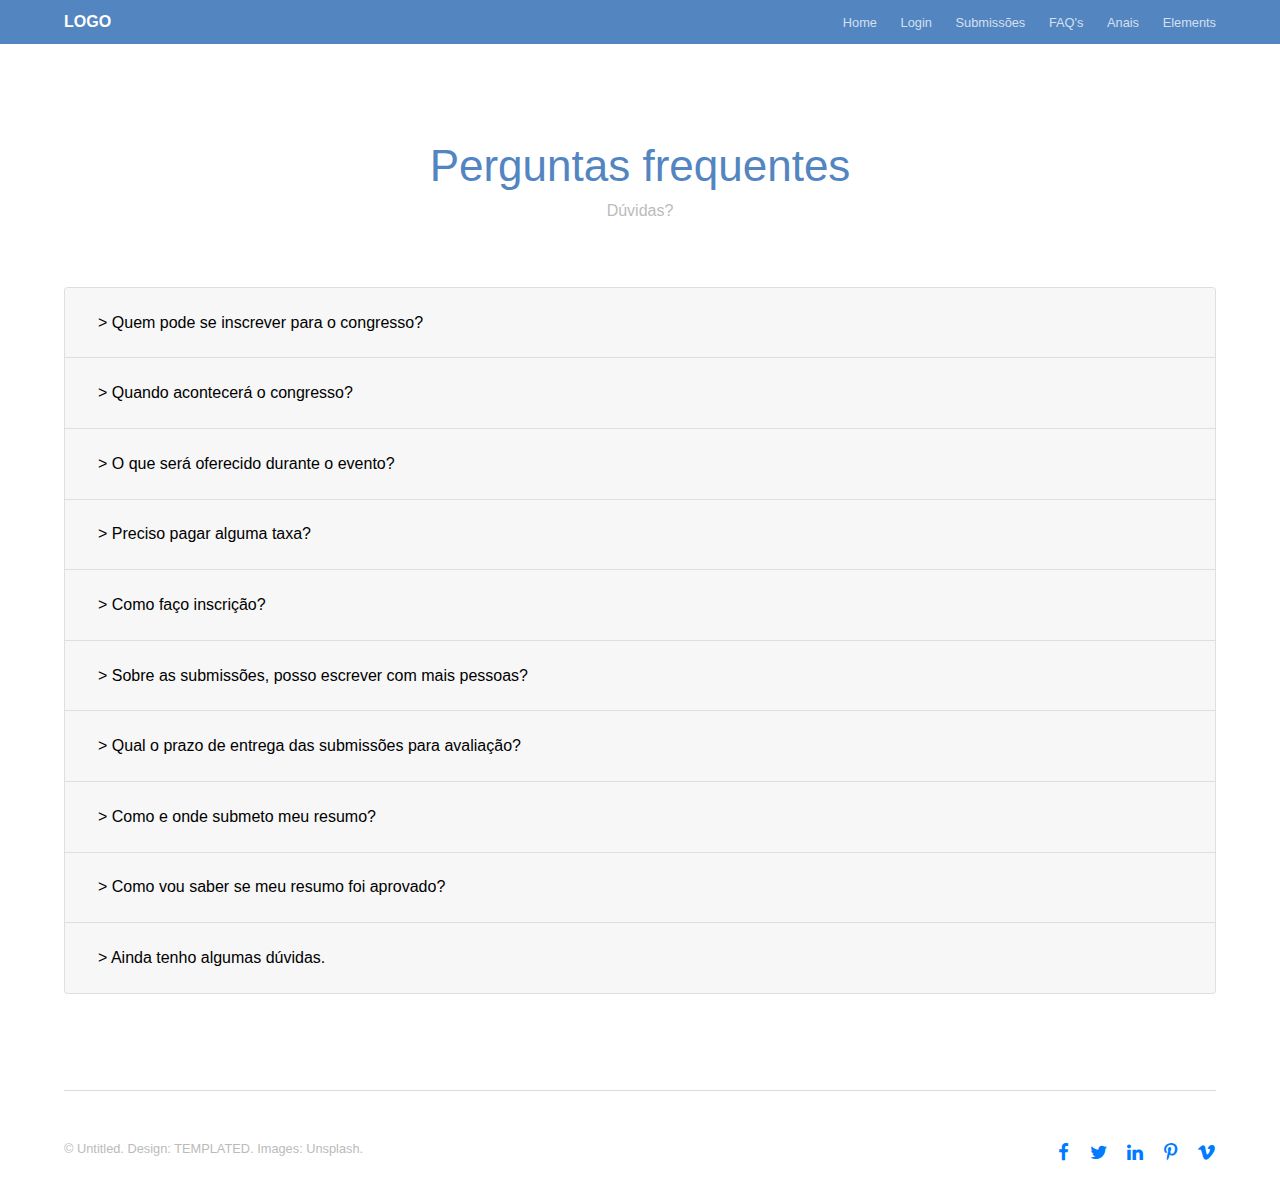
==== generic.html @ f13f4e52 "Commit_01" ====
<!DOCTYPE HTML>
<!--
	Theory by TEMPLATED
	templated.co @templatedco
	Released for free under the Creative Commons Attribution 3.0 license (templated.co/license)
-->
<html>
	<head>
		<title>Generic - Theory by TEMPLATED</title>
		<meta charset="utf-8" />
		<meta name="viewport" content="width=device-width, initial-scale=1" />
		<link rel="stylesheet" href="assets/css/main.css" />
		<link rel="stylesheet" href="https://stackpath.bootstrapcdn.com/bootstrap/4.3.1/css/bootstrap.min.css" integrity="sha384-ggOyR0iXCbMQv3Xipma34MD+dH/1fQ784/j6cY/iJTQUOhcWr7x9JvoRxT2MZw1T" crossorigin="anonymous">
		<script src="https://code.jquery.com/jquery-3.3.1.slim.min.js" integrity="sha384-q8i/X+965DzO0rT7abK41JStQIAqVgRVzpbzo5smXKp4YfRvH+8abtTE1Pi6jizo" crossorigin="anonymous"></script>
		<script src="https://cdnjs.cloudflare.com/ajax/libs/popper.js/1.14.7/umd/popper.min.js" integrity="sha384-UO2eT0CpHqdSJQ6hJty5KVphtPhzWj9WO1clHTMGa3JDZwrnQq4sF86dIHNDz0W1" crossorigin="anonymous"></script>
		<script src="https://stackpath.bootstrapcdn.com/bootstrap/4.3.1/js/bootstrap.min.js" integrity="sha384-JjSmVgyd0p3pXB1rRibZUAYoIIy6OrQ6VrjIEaFf/nJGzIxFDsf4x0xIM+B07jRM" crossorigin="anonymous"></script>
		<style>
		button{
			color:black !important;
		}



		</style>
	</head>
	<body class="subpage">

		<!-- Header -->
			<header id="header">
				<div class="inner">
					<a href="index.html" class="logo">LOGO</a>
					<nav id="nav">
						<a href="index.html">Home</a>
						<a href="">Login</a>
						<a href="">Submissões</a>
						<a href="generic.html">FAQ's</a>
						<a href="">Anais</a>
						<a href="elements.html">Elements</a>
					</nav>
					<a href="#navPanel" class="navPanelToggle"><span class="fa fa-bars"></span></a>
				</div>
			</header>

		<!-- Three -->
			<section id="three" class="wrapper">
				<div class="inner">
					<header class="align-center">
						<h2>Perguntas frequentes</h2>
						<p>Dúvidas?</p>
					</header>

					<div class="accordion" id="accordionExample" style="color:black">
						<div class="card">
						  <div class="card-header" id="headingOne">
							<h2 class="mb-0">
							  <button class="btn btn-link" type="button" data-toggle="collapse" data-target="#collapseOne" aria-expanded="false" aria-controls="collapseOne">
								> Quem pode se inscrever para o congresso?
							  </button>
							</h2>
						  </div>
					  
						  <div id="collapseOne" class="collapse" aria-labelledby="headingOne" data-parent="#accordionExample">
							<div class="card-body">
								Alunos, professores, profissionais e todos que se interessarem pela temática.							</div>
						  </div>
						</div>

						<div class="card">
						  <div class="card-header" id="headingTwo">
							<h2 class="mb-0">
							  <button class="btn btn-link collapsed" type="button" data-toggle="collapse" data-target="#collapseTwo" aria-expanded="false" aria-controls="collapseTwo">
								> Quando acontecerá o congresso?
							  </button>
							</h2>
						  </div>
						  <div id="collapseTwo" class="collapse" aria-labelledby="headingTwo" data-parent="#accordionExample">
							<div class="card-body">
								Serão 2 dias, dando início  no dia 28/05/2019 e finalizando no dia 29/05/2019.							</div>
						  </div>
						</div>

						<div class="card">
						  <div class="card-header" id="headingThree">
							<h2 class="mb-0">
							  <button class="btn btn-link collapsed" type="button" data-toggle="collapse" data-target="#collapseThree" aria-expanded="false" aria-controls="collapseThree">
								> O que será oferecido durante o evento?
							  </button>
							</h2>
						  </div>
						  <div id="collapseThree" class="collapse" aria-labelledby="headingThree" data-parent="#accordionExample">
							<div class="card-body">
								Serão ofertados minicursos nos mais diversos temas durante as manhãs. Já no período da tarde serão apresentados os resumos expandidos e a noite finalizaremos com as palestras. Temas, professores e palestrantes serão apresentados ao decorrer das semanas que antecedem o evento.
						 </div>
						</div>
						</div>

						<div class="card">
								<div class="card-header" id="headingFour">
								  <h2 class="mb-0">
									<button class="btn btn-link collapsed" type="button" data-toggle="collapse" data-target="#collapseFour" aria-expanded="false" aria-controls="collapseFour">
								 > Preciso pagar alguma taxa?
									</button>
								  </h2>
								</div>
								<div id="collapseFour" class="collapse" aria-labelledby="headingFour" data-parent="#accordionExample">
								  <div class="card-body">
										Sim. Se você é graduando e só vai como ouvinte, paga uma pequena taxa simbólica de R$15,00. Se você tem a intenção de apresentar trabalho, o valor fica R$ 20,00. Já se você é profissional ou pós-graduado, o valor como ouvinte é de R$ 25,00 e para apresentação de trabalho, o valor fica R$ 35,00.							   </div>
						</div>
					  </div>

					  <div class="card">
							<div class="card-header" id="headingFive">
							  <h2 class="mb-0">
								<button class="btn btn-link collapsed" type="button" data-toggle="collapse" data-target="#collapseFive" aria-expanded="false" aria-controls="collapseFive">
								> Como faço inscrição? 
								</button>
							  </h2>
							</div>
							<div id="collapseFive" class="collapse" aria-labelledby="headingFive" data-parent="#accordionExample">
							  <div class="card-body">
								Pela plataforma Even3. Link será disponibilizado nos nossos perfis oficiais.						</div>
							</div>
						</div>
						
						<div class="card">
								<div class="card-header" id="headingSix">
								  <h2 class="mb-0">
									<button class="btn btn-link collapsed" type="button" data-toggle="collapse" data-target="#collapseSix" aria-expanded="false" aria-controls="collapseSix">
								> Sobre as submissões, posso escrever com mais pessoas?
									</button>
								  </h2>
								</div>
								<div id="collapseSix" class="collapse" aria-labelledby="headingSix" data-parent="#accordionExample">
								  <div class="card-body">
										Pode sim! O máximo são 3 autores, sendo um deles mestre ou doutor. Mas lembre-se, todos os autores deverão inscrever-se no evento, sob pena de não avaliação do trabalho.
								</div>
						</div>
						</div>

						<div class="card">
								<div class="card-header" id="headingSeven">
								  <h2 class="mb-0">
									<button class="btn btn-link collapsed" type="button" data-toggle="collapse" data-target="#collapseSeven" aria-expanded="false" aria-controls="collapseSeven">
								> Qual o prazo de entrega das submissões para avaliação?
									</button>
								  </h2>
								</div>
								<div id="collapseSeven" class="collapse" aria-labelledby="headingSeven" data-parent="#accordionExample">
								  <div class="card-body">
								O prazo final de submissão será no dia 19/04.  Caso seja prorrogado essa data, anunciaremos nos nossos perfis oficiais.
								</div>
						</div>
						</div>

						<div class="card">
								<div class="card-header" id="headingEight">
								  <h2 class="mb-0">
									<button class="btn btn-link collapsed" type="button" data-toggle="collapse" data-target="#collapseEight" aria-expanded="false" aria-controls="collapseEight">
								> Como e onde submeto meu resumo?
									</button>
								  </h2>
								</div>
								<div id="collapseEight" class="collapse" aria-labelledby="headingEight" data-parent="#accordionExample">
								  <div class="card-body">
								O trabalho deverá ser submetido pelo site Even3 em duas vias, sendo uma sem identificação dos autores e outra com identificação, sob pena de não avaliação do trabalho.
								</div>
						</div>
						</div>

						<div class="card">
								<div class="card-header" id="headingNine">
								  <h2 class="mb-0">
									<button class="btn btn-link collapsed" type="button" data-toggle="collapse" data-target="#collapseNine" aria-expanded="false" aria-controls="collapseNine">
								> Como vou saber se meu resumo foi aprovado?
									</button>
								  </h2>
								</div>
								<div id="collapseNine" class="collapse" aria-labelledby="headingNine" data-parent="#accordionExample">
								  <div class="card-body">
								Você será notificado via e-mail e também postaremos o resultado final nos nossos perfis oficiais e no site do evento.								</div>
								</div>
						</div>
						

						<div class="card">
								<div class="card-header" id="headingTen">
								  <h2 class="mb-0">
									<button class="btn btn-link collapsed" type="button" data-toggle="collapse" data-target="#collapseTen" aria-expanded="false" aria-controls="collapseTen">
								> Ainda tenho algumas dúvidas.
									</button>
								  </h2>
								</div>
								<div id="collapseTen" class="collapse" aria-labelledby="headingTen" data-parent="#accordionExample">
								  <div class="card-body">
								Ainda está com dúvidas? Entre em contato conosco pelo e-mail avance.mej@gmail.com que nós esclarecemos.						</div>
						</div>					
						</div>

				</div>
			</section>

		<!-- Footer -->
			<footer id="footer">
				<div class="inner">
					<div class="flex">
						<div class="copyright">
							&copy; Untitled. Design: <a href="https://templated.co">TEMPLATED</a>. Images: <a href="https://unsplash.com">Unsplash</a>.
						</div>
						<ul class="icons">
							<li><a href="#" class="icon fa-facebook"><span class="label">Facebook</span></a></li>
							<li><a href="#" class="icon fa-twitter"><span class="label">Twitter</span></a></li>
							<li><a href="#" class="icon fa-linkedin"><span class="label">linkedIn</span></a></li>
							<li><a href="#" class="icon fa-pinterest-p"><span class="label">Pinterest</span></a></li>
							<li><a href="#" class="icon fa-vimeo"><span class="label">Vimeo</span></a></li>
						</ul>
					</div>
				</div>
			</footer>

		<!-- Scripts -->
			<script src="assets/js/jquery.min.js"></script>
			<script src="assets/js/skel.min.js"></script>
			<script src="assets/js/util.js"></script>
			<script src="assets/js/main.js"></script>

	</body>
</html>
---- assets/css/main.css ----
@charset "UTF-8";
@import url(font-awesome.min.css);
@import "https://fonts.googleapis.com/css?family=Raleway:100,300,600";

/*
	Theory by TEMPLATED
	templated.co @templatedco
	Released for free under the Creative Commons Attribution 3.0 license (templated.co/license)
*/

/* Reset */

	html, body, div, span, applet, object, iframe, h1, h2, h3, h4, h5, h6, p, blockquote, pre, a, abbr, acronym, address, big, cite, code, del, dfn, em, img, ins, kbd, q, s, samp, small, strike, strong, sub, sup, tt, var, b, u, i, center, dl, dt, dd, ol, ul, li, fieldset, form, label, legend, table, caption, tbody, tfoot, thead, tr, th, td, article, aside, canvas, details, embed, figure, figcaption, footer, header, hgroup, menu, nav, output, ruby, section, summary, time, mark, audio, video {
		margin: 0;
		padding: 0;
		border: 0;
		font-size: 100%;
		font: inherit;
		vertical-align: baseline;
	}

	article, aside, details, figcaption, figure, footer, header, hgroup, menu, nav, section {
		display: block;
	}

	body {
		line-height: 1;
	}

	ol, ul {
		list-style: none;
	}

	blockquote, q {
		quotes: none;
	}

	blockquote:before, blockquote:after, q:before, q:after {
		content: '';
		content: none;
	}

	table {
		border-collapse: collapse;
		border-spacing: 0;
	}

	body {
		-webkit-text-size-adjust: none;
	}

/* Box Model */

	*, *:before, *:after {
		-moz-box-sizing: border-box;
		-webkit-box-sizing: border-box;
		box-sizing: border-box;
	}

/* Containers */

	.container {
		margin-left: auto;
		margin-right: auto;
	}

	.container.\31 25\25 {
		width: 100%;
		max-width: 100em;
		min-width: 80em;
	}

	.container.\37 5\25 {
		width: 60em;
	}

	.container.\35 0\25 {
		width: 40em;
	}

	.container.\32 5\25 {
		width: 20em;
	}

	.container {
		width: 80em;
	}

	@media screen and (max-width: 1680px) {

		.container.\31 25\25 {
			width: 100%;
			max-width: 100em;
			min-width: 80em;
		}

		.container.\37 5\25 {
			width: 60em;
		}

		.container.\35 0\25 {
			width: 40em;
		}

		.container.\32 5\25 {
			width: 20em;
		}

		.container {
			width: 80em;
		}

	}

	@media screen and (max-width: 1280px) {

		.container.\31 25\25 {
			width: 100%;
			max-width: 81.25em;
			min-width: 65em;
		}

		.container.\37 5\25 {
			width: 48.75em;
		}

		.container.\35 0\25 {
			width: 32.5em;
		}

		.container.\32 5\25 {
			width: 16.25em;
		}

		.container {
			width: 65em;
		}

	}

	@media screen and (max-width: 980px) {

		.container.\31 25\25 {
			width: 100%;
			max-width: 112.5%;
			min-width: 90%;
		}

		.container.\37 5\25 {
			width: 67.5%;
		}

		.container.\35 0\25 {
			width: 45%;
		}

		.container.\32 5\25 {
			width: 22.5%;
		}

		.container {
			width: 90%;
		}

	}

	@media screen and (max-width: 736px) {

		.container.\31 25\25 {
			width: 100%;
			max-width: 112.5%;
			min-width: 90%;
		}

		.container.\37 5\25 {
			width: 67.5%;
		}

		.container.\35 0\25 {
			width: 45%;
		}

		.container.\32 5\25 {
			width: 22.5%;
		}

		.container {
			width: 90% !important;
		}

	}

	@media screen and (max-width: 480px) {

		.container.\31 25\25 {
			width: 100%;
			max-width: 112.5%;
			min-width: 90%;
		}

		.container.\37 5\25 {
			width: 67.5%;
		}

		.container.\35 0\25 {
			width: 45%;
		}

		.container.\32 5\25 {
			width: 22.5%;
		}

		.container {
			width: 90% !important;
		}

	}

/* Grid */

	.row {
		border-bottom: solid 1px transparent;
		-moz-box-sizing: border-box;
		-webkit-box-sizing: border-box;
		box-sizing: border-box;
	}

	.row > * {
		float: left;
		-moz-box-sizing: border-box;
		-webkit-box-sizing: border-box;
		box-sizing: border-box;
	}

	.row:after, .row:before {
		content: '';
		display: block;
		clear: both;
		height: 0;
	}

	.row.uniform > * > :first-child {
		margin-top: 0;
	}

	.row.uniform > * > :last-child {
		margin-bottom: 0;
	}

	.row.\30 \25 > * {
		padding: 0 0 0 0em;
	}

	.row.\30 \25 {
		margin: 0 0 -1px 0em;
	}

	.row.uniform.\30 \25 > * {
		padding: 0em 0 0 0em;
	}

	.row.uniform.\30 \25 {
		margin: 0em 0 -1px 0em;
	}

	.row > * {
		padding: 0 0 0 2em;
	}

	.row {
		margin: 0 0 -1px -2em;
	}

	.row.uniform > * {
		padding: 2em 0 0 2em;
	}

	.row.uniform {
		margin: -2em 0 -1px -2em;
	}

	.row.\32 00\25 > * {
		padding: 0 0 0 4em;
	}

	.row.\32 00\25 {
		margin: 0 0 -1px -4em;
	}

	.row.uniform.\32 00\25 > * {
		padding: 4em 0 0 4em;
	}

	.row.uniform.\32 00\25 {
		margin: -4em 0 -1px -4em;
	}

	.row.\31 50\25 > * {
		padding: 0 0 0 3em;
	}

	.row.\31 50\25 {
		margin: 0 0 -1px -3em;
	}

	.row.uniform.\31 50\25 > * {
		padding: 3em 0 0 3em;
	}

	.row.uniform.\31 50\25 {
		margin: -3em 0 -1px -3em;
	}

	.row.\35 0\25 > * {
		padding: 0 0 0 1em;
	}

	.row.\35 0\25 {
		margin: 0 0 -1px -1em;
	}

	.row.uniform.\35 0\25 > * {
		padding: 1em 0 0 1em;
	}

	.row.uniform.\35 0\25 {
		margin: -1em 0 -1px -1em;
	}

	.row.\32 5\25 > * {
		padding: 0 0 0 0.5em;
	}

	.row.\32 5\25 {
		margin: 0 0 -1px -0.5em;
	}

	.row.uniform.\32 5\25 > * {
		padding: 0.5em 0 0 0.5em;
	}

	.row.uniform.\32 5\25 {
		margin: -0.5em 0 -1px -0.5em;
	}

	.\31 2u, .\31 2u\24 {
		width: 100%;
		clear: none;
		margin-left: 0;
	}

	.\31 1u, .\31 1u\24 {
		width: 91.6666666667%;
		clear: none;
		margin-left: 0;
	}

	.\31 0u, .\31 0u\24 {
		width: 83.3333333333%;
		clear: none;
		margin-left: 0;
	}

	.\39 u, .\39 u\24 {
		width: 75%;
		clear: none;
		margin-left: 0;
	}

	.\38 u, .\38 u\24 {
		width: 66.6666666667%;
		clear: none;
		margin-left: 0;
	}

	.\37 u, .\37 u\24 {
		width: 58.3333333333%;
		clear: none;
		margin-left: 0;
	}

	.\36 u, .\36 u\24 {
		width: 50%;
		clear: none;
		margin-left: 0;
	}

	.\35 u, .\35 u\24 {
		width: 41.6666666667%;
		clear: none;
		margin-left: 0;
	}

	.\34 u, .\34 u\24 {
		width: 33.3333333333%;
		clear: none;
		margin-left: 0;
	}

	.\33 u, .\33 u\24 {
		width: 25%;
		clear: none;
		margin-left: 0;
	}

	.\32 u, .\32 u\24 {
		width: 16.6666666667%;
		clear: none;
		margin-left: 0;
	}

	.\31 u, .\31 u\24 {
		width: 8.3333333333%;
		clear: none;
		margin-left: 0;
	}

	.\31 2u\24 + *,
	.\31 1u\24 + *,
	.\31 0u\24 + *,
	.\39 u\24 + *,
	.\38 u\24 + *,
	.\37 u\24 + *,
	.\36 u\24 + *,
	.\35 u\24 + *,
	.\34 u\24 + *,
	.\33 u\24 + *,
	.\32 u\24 + *,
	.\31 u\24 + * {
		clear: left;
	}

	.\-11u {
		margin-left: 91.66667%;
	}

	.\-10u {
		margin-left: 83.33333%;
	}

	.\-9u {
		margin-left: 75%;
	}

	.\-8u {
		margin-left: 66.66667%;
	}

	.\-7u {
		margin-left: 58.33333%;
	}

	.\-6u {
		margin-left: 50%;
	}

	.\-5u {
		margin-left: 41.66667%;
	}

	.\-4u {
		margin-left: 33.33333%;
	}

	.\-3u {
		margin-left: 25%;
	}

	.\-2u {
		margin-left: 16.66667%;
	}

	.\-1u {
		margin-left: 8.33333%;
	}

	@media screen and (max-width: 1680px) {

		.row > * {
			padding: 0 0 0 2em;
		}

		.row {
			margin: 0 0 -1px -2em;
		}

		.row.uniform > * {
			padding: 2em 0 0 2em;
		}

		.row.uniform {
			margin: -2em 0 -1px -2em;
		}

		.row.\32 00\25 > * {
			padding: 0 0 0 4em;
		}

		.row.\32 00\25 {
			margin: 0 0 -1px -4em;
		}

		.row.uniform.\32 00\25 > * {
			padding: 4em 0 0 4em;
		}

		.row.uniform.\32 00\25 {
			margin: -4em 0 -1px -4em;
		}

		.row.\31 50\25 > * {
			padding: 0 0 0 3em;
		}

		.row.\31 50\25 {
			margin: 0 0 -1px -3em;
		}

		.row.uniform.\31 50\25 > * {
			padding: 3em 0 0 3em;
		}

		.row.uniform.\31 50\25 {
			margin: -3em 0 -1px -3em;
		}

		.row.\35 0\25 > * {
			padding: 0 0 0 1em;
		}

		.row.\35 0\25 {
			margin: 0 0 -1px -1em;
		}

		.row.uniform.\35 0\25 > * {
			padding: 1em 0 0 1em;
		}

		.row.uniform.\35 0\25 {
			margin: -1em 0 -1px -1em;
		}

		.row.\32 5\25 > * {
			padding: 0 0 0 0.5em;
		}

		.row.\32 5\25 {
			margin: 0 0 -1px -0.5em;
		}

		.row.uniform.\32 5\25 > * {
			padding: 0.5em 0 0 0.5em;
		}

		.row.uniform.\32 5\25 {
			margin: -0.5em 0 -1px -0.5em;
		}

		.\31 2u\28xlarge\29, .\31 2u\24\28xlarge\29 {
			width: 100%;
			clear: none;
			margin-left: 0;
		}

		.\31 1u\28xlarge\29, .\31 1u\24\28xlarge\29 {
			width: 91.6666666667%;
			clear: none;
			margin-left: 0;
		}

		.\31 0u\28xlarge\29, .\31 0u\24\28xlarge\29 {
			width: 83.3333333333%;
			clear: none;
			margin-left: 0;
		}

		.\39 u\28xlarge\29, .\39 u\24\28xlarge\29 {
			width: 75%;
			clear: none;
			margin-left: 0;
		}

		.\38 u\28xlarge\29, .\38 u\24\28xlarge\29 {
			width: 66.6666666667%;
			clear: none;
			margin-left: 0;
		}

		.\37 u\28xlarge\29, .\37 u\24\28xlarge\29 {
			width: 58.3333333333%;
			clear: none;
			margin-left: 0;
		}

		.\36 u\28xlarge\29, .\36 u\24\28xlarge\29 {
			width: 50%;
			clear: none;
			margin-left: 0;
		}

		.\35 u\28xlarge\29, .\35 u\24\28xlarge\29 {
			width: 41.6666666667%;
			clear: none;
			margin-left: 0;
		}

		.\34 u\28xlarge\29, .\34 u\24\28xlarge\29 {
			width: 33.3333333333%;
			clear: none;
			margin-left: 0;
		}

		.\33 u\28xlarge\29, .\33 u\24\28xlarge\29 {
			width: 25%;
			clear: none;
			margin-left: 0;
		}

		.\32 u\28xlarge\29, .\32 u\24\28xlarge\29 {
			width: 16.6666666667%;
			clear: none;
			margin-left: 0;
		}

		.\31 u\28xlarge\29, .\31 u\24\28xlarge\29 {
			width: 8.3333333333%;
			clear: none;
			margin-left: 0;
		}

		.\31 2u\24\28xlarge\29 + *,
		.\31 1u\24\28xlarge\29 + *,
		.\31 0u\24\28xlarge\29 + *,
		.\39 u\24\28xlarge\29 + *,
		.\38 u\24\28xlarge\29 + *,
		.\37 u\24\28xlarge\29 + *,
		.\36 u\24\28xlarge\29 + *,
		.\35 u\24\28xlarge\29 + *,
		.\34 u\24\28xlarge\29 + *,
		.\33 u\24\28xlarge\29 + *,
		.\32 u\24\28xlarge\29 + *,
		.\31 u\24\28xlarge\29 + * {
			clear: left;
		}

		.\-11u\28xlarge\29 {
			margin-left: 91.66667%;
		}

		.\-10u\28xlarge\29 {
			margin-left: 83.33333%;
		}

		.\-9u\28xlarge\29 {
			margin-left: 75%;
		}

		.\-8u\28xlarge\29 {
			margin-left: 66.66667%;
		}

		.\-7u\28xlarge\29 {
			margin-left: 58.33333%;
		}

		.\-6u\28xlarge\29 {
			margin-left: 50%;
		}

		.\-5u\28xlarge\29 {
			margin-left: 41.66667%;
		}

		.\-4u\28xlarge\29 {
			margin-left: 33.33333%;
		}

		.\-3u\28xlarge\29 {
			margin-left: 25%;
		}

		.\-2u\28xlarge\29 {
			margin-left: 16.66667%;
		}

		.\-1u\28xlarge\29 {
			margin-left: 8.33333%;
		}

	}

	@media screen and (max-width: 1280px) {

		.row > * {
			padding: 0 0 0 1.5em;
		}

		.row {
			margin: 0 0 -1px -1.5em;
		}

		.row.uniform > * {
			padding: 1.5em 0 0 1.5em;
		}

		.row.uniform {
			margin: -1.5em 0 -1px -1.5em;
		}

		.row.\32 00\25 > * {
			padding: 0 0 0 3em;
		}

		.row.\32 00\25 {
			margin: 0 0 -1px -3em;
		}

		.row.uniform.\32 00\25 > * {
			padding: 3em 0 0 3em;
		}

		.row.uniform.\32 00\25 {
			margin: -3em 0 -1px -3em;
		}

		.row.\31 50\25 > * {
			padding: 0 0 0 2.25em;
		}

		.row.\31 50\25 {
			margin: 0 0 -1px -2.25em;
		}

		.row.uniform.\31 50\25 > * {
			padding: 2.25em 0 0 2.25em;
		}

		.row.uniform.\31 50\25 {
			margin: -2.25em 0 -1px -2.25em;
		}

		.row.\35 0\25 > * {
			padding: 0 0 0 0.75em;
		}

		.row.\35 0\25 {
			margin: 0 0 -1px -0.75em;
		}

		.row.uniform.\35 0\25 > * {
			padding: 0.75em 0 0 0.75em;
		}

		.row.uniform.\35 0\25 {
			margin: -0.75em 0 -1px -0.75em;
		}

		.row.\32 5\25 > * {
			padding: 0 0 0 0.375em;
		}

		.row.\32 5\25 {
			margin: 0 0 -1px -0.375em;
		}

		.row.uniform.\32 5\25 > * {
			padding: 0.375em 0 0 0.375em;
		}

		.row.uniform.\32 5\25 {
			margin: -0.375em 0 -1px -0.375em;
		}

		.\31 2u\28large\29, .\31 2u\24\28large\29 {
			width: 100%;
			clear: none;
			margin-left: 0;
		}

		.\31 1u\28large\29, .\31 1u\24\28large\29 {
			width: 91.6666666667%;
			clear: none;
			margin-left: 0;
		}

		.\31 0u\28large\29, .\31 0u\24\28large\29 {
			width: 83.3333333333%;
			clear: none;
			margin-left: 0;
		}

		.\39 u\28large\29, .\39 u\24\28large\29 {
			width: 75%;
			clear: none;
			margin-left: 0;
		}

		.\38 u\28large\29, .\38 u\24\28large\29 {
			width: 66.6666666667%;
			clear: none;
			margin-left: 0;
		}

		.\37 u\28large\29, .\37 u\24\28large\29 {
			width: 58.3333333333%;
			clear: none;
			margin-left: 0;
		}

		.\36 u\28large\29, .\36 u\24\28large\29 {
			width: 50%;
			clear: none;
			margin-left: 0;
		}

		.\35 u\28large\29, .\35 u\24\28large\29 {
			width: 41.6666666667%;
			clear: none;
			margin-left: 0;
		}

		.\34 u\28large\29, .\34 u\24\28large\29 {
			width: 33.3333333333%;
			clear: none;
			margin-left: 0;
		}

		.\33 u\28large\29, .\33 u\24\28large\29 {
			width: 25%;
			clear: none;
			margin-left: 0;
		}

		.\32 u\28large\29, .\32 u\24\28large\29 {
			width: 16.6666666667%;
			clear: none;
			margin-left: 0;
		}

		.\31 u\28large\29, .\31 u\24\28large\29 {
			width: 8.3333333333%;
			clear: none;
			margin-left: 0;
		}

		.\31 2u\24\28large\29 + *,
		.\31 1u\24\28large\29 + *,
		.\31 0u\24\28large\29 + *,
		.\39 u\24\28large\29 + *,
		.\38 u\24\28large\29 + *,
		.\37 u\24\28large\29 + *,
		.\36 u\24\28large\29 + *,
		.\35 u\24\28large\29 + *,
		.\34 u\24\28large\29 + *,
		.\33 u\24\28large\29 + *,
		.\32 u\24\28large\29 + *,
		.\31 u\24\28large\29 + * {
			clear: left;
		}

		.\-11u\28large\29 {
			margin-left: 91.66667%;
		}

		.\-10u\28large\29 {
			margin-left: 83.33333%;
		}

		.\-9u\28large\29 {
			margin-left: 75%;
		}

		.\-8u\28large\29 {
			margin-left: 66.66667%;
		}

		.\-7u\28large\29 {
			margin-left: 58.33333%;
		}

		.\-6u\28large\29 {
			margin-left: 50%;
		}

		.\-5u\28large\29 {
			margin-left: 41.66667%;
		}

		.\-4u\28large\29 {
			margin-left: 33.33333%;
		}

		.\-3u\28large\29 {
			margin-left: 25%;
		}

		.\-2u\28large\29 {
			margin-left: 16.66667%;
		}

		.\-1u\28large\29 {
			margin-left: 8.33333%;
		}

	}

	@media screen and (max-width: 980px) {

		.row > * {
			padding: 0 0 0 1.5em;
		}

		.row {
			margin: 0 0 -1px -1.5em;
		}

		.row.uniform > * {
			padding: 1.5em 0 0 1.5em;
		}

		.row.uniform {
			margin: -1.5em 0 -1px -1.5em;
		}

		.row.\32 00\25 > * {
			padding: 0 0 0 3em;
		}

		.row.\32 00\25 {
			margin: 0 0 -1px -3em;
		}

		.row.uniform.\32 00\25 > * {
			padding: 3em 0 0 3em;
		}

		.row.uniform.\32 00\25 {
			margin: -3em 0 -1px -3em;
		}

		.row.\31 50\25 > * {
			padding: 0 0 0 2.25em;
		}

		.row.\31 50\25 {
			margin: 0 0 -1px -2.25em;
		}

		.row.uniform.\31 50\25 > * {
			padding: 2.25em 0 0 2.25em;
		}

		.row.uniform.\31 50\25 {
			margin: -2.25em 0 -1px -2.25em;
		}

		.row.\35 0\25 > * {
			padding: 0 0 0 0.75em;
		}

		.row.\35 0\25 {
			margin: 0 0 -1px -0.75em;
		}

		.row.uniform.\35 0\25 > * {
			padding: 0.75em 0 0 0.75em;
		}

		.row.uniform.\35 0\25 {
			margin: -0.75em 0 -1px -0.75em;
		}

		.row.\32 5\25 > * {
			padding: 0 0 0 0.375em;
		}

		.row.\32 5\25 {
			margin: 0 0 -1px -0.375em;
		}

		.row.uniform.\32 5\25 > * {
			padding: 0.375em 0 0 0.375em;
		}

		.row.uniform.\32 5\25 {
			margin: -0.375em 0 -1px -0.375em;
		}

		.\31 2u\28medium\29, .\31 2u\24\28medium\29 {
			width: 100%;
			clear: none;
			margin-left: 0;
		}

		.\31 1u\28medium\29, .\31 1u\24\28medium\29 {
			width: 91.6666666667%;
			clear: none;
			margin-left: 0;
		}

		.\31 0u\28medium\29, .\31 0u\24\28medium\29 {
			width: 83.3333333333%;
			clear: none;
			margin-left: 0;
		}

		.\39 u\28medium\29, .\39 u\24\28medium\29 {
			width: 75%;
			clear: none;
			margin-left: 0;
		}

		.\38 u\28medium\29, .\38 u\24\28medium\29 {
			width: 66.6666666667%;
			clear: none;
			margin-left: 0;
		}

		.\37 u\28medium\29, .\37 u\24\28medium\29 {
			width: 58.3333333333%;
			clear: none;
			margin-left: 0;
		}

		.\36 u\28medium\29, .\36 u\24\28medium\29 {
			width: 50%;
			clear: none;
			margin-left: 0;
		}

		.\35 u\28medium\29, .\35 u\24\28medium\29 {
			width: 41.6666666667%;
			clear: none;
			margin-left: 0;
		}

		.\34 u\28medium\29, .\34 u\24\28medium\29 {
			width: 33.3333333333%;
			clear: none;
			margin-left: 0;
		}

		.\33 u\28medium\29, .\33 u\24\28medium\29 {
			width: 25%;
			clear: none;
			margin-left: 0;
		}

		.\32 u\28medium\29, .\32 u\24\28medium\29 {
			width: 16.6666666667%;
			clear: none;
			margin-left: 0;
		}

		.\31 u\28medium\29, .\31 u\24\28medium\29 {
			width: 8.3333333333%;
			clear: none;
			margin-left: 0;
		}

		.\31 2u\24\28medium\29 + *,
		.\31 1u\24\28medium\29 + *,
		.\31 0u\24\28medium\29 + *,
		.\39 u\24\28medium\29 + *,
		.\38 u\24\28medium\29 + *,
		.\37 u\24\28medium\29 + *,
		.\36 u\24\28medium\29 + *,
		.\35 u\24\28medium\29 + *,
		.\34 u\24\28medium\29 + *,
		.\33 u\24\28medium\29 + *,
		.\32 u\24\28medium\29 + *,
		.\31 u\24\28medium\29 + * {
			clear: left;
		}

		.\-11u\28medium\29 {
			margin-left: 91.66667%;
		}

		.\-10u\28medium\29 {
			margin-left: 83.33333%;
		}

		.\-9u\28medium\29 {
			margin-left: 75%;
		}

		.\-8u\28medium\29 {
			margin-left: 66.66667%;
		}

		.\-7u\28medium\29 {
			margin-left: 58.33333%;
		}

		.\-6u\28medium\29 {
			margin-left: 50%;
		}

		.\-5u\28medium\29 {
			margin-left: 41.66667%;
		}

		.\-4u\28medium\29 {
			margin-left: 33.33333%;
		}

		.\-3u\28medium\29 {
			margin-left: 25%;
		}

		.\-2u\28medium\29 {
			margin-left: 16.66667%;
		}

		.\-1u\28medium\29 {
			margin-left: 8.33333%;
		}

	}

	@media screen and (max-width: 736px) {

		.row > * {
			padding: 0 0 0 1.25em;
		}

		.row {
			margin: 0 0 -1px -1.25em;
		}

		.row.uniform > * {
			padding: 1.25em 0 0 1.25em;
		}

		.row.uniform {
			margin: -1.25em 0 -1px -1.25em;
		}

		.row.\32 00\25 > * {
			padding: 0 0 0 2.5em;
		}

		.row.\32 00\25 {
			margin: 0 0 -1px -2.5em;
		}

		.row.uniform.\32 00\25 > * {
			padding: 2.5em 0 0 2.5em;
		}

		.row.uniform.\32 00\25 {
			margin: -2.5em 0 -1px -2.5em;
		}

		.row.\31 50\25 > * {
			padding: 0 0 0 1.875em;
		}

		.row.\31 50\25 {
			margin: 0 0 -1px -1.875em;
		}

		.row.uniform.\31 50\25 > * {
			padding: 1.875em 0 0 1.875em;
		}

		.row.uniform.\31 50\25 {
			margin: -1.875em 0 -1px -1.875em;
		}

		.row.\35 0\25 > * {
			padding: 0 0 0 0.625em;
		}

		.row.\35 0\25 {
			margin: 0 0 -1px -0.625em;
		}

		.row.uniform.\35 0\25 > * {
			padding: 0.625em 0 0 0.625em;
		}

		.row.uniform.\35 0\25 {
			margin: -0.625em 0 -1px -0.625em;
		}

		.row.\32 5\25 > * {
			padding: 0 0 0 0.3125em;
		}

		.row.\32 5\25 {
			margin: 0 0 -1px -0.3125em;
		}

		.row.uniform.\32 5\25 > * {
			padding: 0.3125em 0 0 0.3125em;
		}

		.row.uniform.\32 5\25 {
			margin: -0.3125em 0 -1px -0.3125em;
		}

		.\31 2u\28small\29, .\31 2u\24\28small\29 {
			width: 100%;
			clear: none;
			margin-left: 0;
		}

		.\31 1u\28small\29, .\31 1u\24\28small\29 {
			width: 91.6666666667%;
			clear: none;
			margin-left: 0;
		}

		.\31 0u\28small\29, .\31 0u\24\28small\29 {
			width: 83.3333333333%;
			clear: none;
			margin-left: 0;
		}

		.\39 u\28small\29, .\39 u\24\28small\29 {
			width: 75%;
			clear: none;
			margin-left: 0;
		}

		.\38 u\28small\29, .\38 u\24\28small\29 {
			width: 66.6666666667%;
			clear: none;
			margin-left: 0;
		}

		.\37 u\28small\29, .\37 u\24\28small\29 {
			width: 58.3333333333%;
			clear: none;
			margin-left: 0;
		}

		.\36 u\28small\29, .\36 u\24\28small\29 {
			width: 50%;
			clear: none;
			margin-left: 0;
		}

		.\35 u\28small\29, .\35 u\24\28small\29 {
			width: 41.6666666667%;
			clear: none;
			margin-left: 0;
		}

		.\34 u\28small\29, .\34 u\24\28small\29 {
			width: 33.3333333333%;
			clear: none;
			margin-left: 0;
		}

		.\33 u\28small\29, .\33 u\24\28small\29 {
			width: 25%;
			clear: none;
			margin-left: 0;
		}

		.\32 u\28small\29, .\32 u\24\28small\29 {
			width: 16.6666666667%;
			clear: none;
			margin-left: 0;
		}

		.\31 u\28small\29, .\31 u\24\28small\29 {
			width: 8.3333333333%;
			clear: none;
			margin-left: 0;
		}

		.\31 2u\24\28small\29 + *,
		.\31 1u\24\28small\29 + *,
		.\31 0u\24\28small\29 + *,
		.\39 u\24\28small\29 + *,
		.\38 u\24\28small\29 + *,
		.\37 u\24\28small\29 + *,
		.\36 u\24\28small\29 + *,
		.\35 u\24\28small\29 + *,
		.\34 u\24\28small\29 + *,
		.\33 u\24\28small\29 + *,
		.\32 u\24\28small\29 + *,
		.\31 u\24\28small\29 + * {
			clear: left;
		}

		.\-11u\28small\29 {
			margin-left: 91.66667%;
		}

		.\-10u\28small\29 {
			margin-left: 83.33333%;
		}

		.\-9u\28small\29 {
			margin-left: 75%;
		}

		.\-8u\28small\29 {
			margin-left: 66.66667%;
		}

		.\-7u\28small\29 {
			margin-left: 58.33333%;
		}

		.\-6u\28small\29 {
			margin-left: 50%;
		}

		.\-5u\28small\29 {
			margin-left: 41.66667%;
		}

		.\-4u\28small\29 {
			margin-left: 33.33333%;
		}

		.\-3u\28small\29 {
			margin-left: 25%;
		}

		.\-2u\28small\29 {
			margin-left: 16.66667%;
		}

		.\-1u\28small\29 {
			margin-left: 8.33333%;
		}

	}

	@media screen and (max-width: 480px) {

		.row > * {
			padding: 0 0 0 1.25em;
		}

		.row {
			margin: 0 0 -1px -1.25em;
		}

		.row.uniform > * {
			padding: 1.25em 0 0 1.25em;
		}

		.row.uniform {
			margin: -1.25em 0 -1px -1.25em;
		}

		.row.\32 00\25 > * {
			padding: 0 0 0 2.5em;
		}

		.row.\32 00\25 {
			margin: 0 0 -1px -2.5em;
		}

		.row.uniform.\32 00\25 > * {
			padding: 2.5em 0 0 2.5em;
		}

		.row.uniform.\32 00\25 {
			margin: -2.5em 0 -1px -2.5em;
		}

		.row.\31 50\25 > * {
			padding: 0 0 0 1.875em;
		}

		.row.\31 50\25 {
			margin: 0 0 -1px -1.875em;
		}

		.row.uniform.\31 50\25 > * {
			padding: 1.875em 0 0 1.875em;
		}

		.row.uniform.\31 50\25 {
			margin: -1.875em 0 -1px -1.875em;
		}

		.row.\35 0\25 > * {
			padding: 0 0 0 0.625em;
		}

		.row.\35 0\25 {
			margin: 0 0 -1px -0.625em;
		}

		.row.uniform.\35 0\25 > * {
			padding: 0.625em 0 0 0.625em;
		}

		.row.uniform.\35 0\25 {
			margin: -0.625em 0 -1px -0.625em;
		}

		.row.\32 5\25 > * {
			padding: 0 0 0 0.3125em;
		}

		.row.\32 5\25 {
			margin: 0 0 -1px -0.3125em;
		}

		.row.uniform.\32 5\25 > * {
			padding: 0.3125em 0 0 0.3125em;
		}

		.row.uniform.\32 5\25 {
			margin: -0.3125em 0 -1px -0.3125em;
		}

		.\31 2u\28xsmall\29, .\31 2u\24\28xsmall\29 {
			width: 100%;
			clear: none;
			margin-left: 0;
		}

		.\31 1u\28xsmall\29, .\31 1u\24\28xsmall\29 {
			width: 91.6666666667%;
			clear: none;
			margin-left: 0;
		}

		.\31 0u\28xsmall\29, .\31 0u\24\28xsmall\29 {
			width: 83.3333333333%;
			clear: none;
			margin-left: 0;
		}

		.\39 u\28xsmall\29, .\39 u\24\28xsmall\29 {
			width: 75%;
			clear: none;
			margin-left: 0;
		}

		.\38 u\28xsmall\29, .\38 u\24\28xsmall\29 {
			width: 66.6666666667%;
			clear: none;
			margin-left: 0;
		}

		.\37 u\28xsmall\29, .\37 u\24\28xsmall\29 {
			width: 58.3333333333%;
			clear: none;
			margin-left: 0;
		}

		.\36 u\28xsmall\29, .\36 u\24\28xsmall\29 {
			width: 50%;
			clear: none;
			margin-left: 0;
		}

		.\35 u\28xsmall\29, .\35 u\24\28xsmall\29 {
			width: 41.6666666667%;
			clear: none;
			margin-left: 0;
		}

		.\34 u\28xsmall\29, .\34 u\24\28xsmall\29 {
			width: 33.3333333333%;
			clear: none;
			margin-left: 0;
		}

		.\33 u\28xsmall\29, .\33 u\24\28xsmall\29 {
			width: 25%;
			clear: none;
			margin-left: 0;
		}

		.\32 u\28xsmall\29, .\32 u\24\28xsmall\29 {
			width: 16.6666666667%;
			clear: none;
			margin-left: 0;
		}

		.\31 u\28xsmall\29, .\31 u\24\28xsmall\29 {
			width: 8.3333333333%;
			clear: none;
			margin-left: 0;
		}

		.\31 2u\24\28xsmall\29 + *,
		.\31 1u\24\28xsmall\29 + *,
		.\31 0u\24\28xsmall\29 + *,
		.\39 u\24\28xsmall\29 + *,
		.\38 u\24\28xsmall\29 + *,
		.\37 u\24\28xsmall\29 + *,
		.\36 u\24\28xsmall\29 + *,
		.\35 u\24\28xsmall\29 + *,
		.\34 u\24\28xsmall\29 + *,
		.\33 u\24\28xsmall\29 + *,
		.\32 u\24\28xsmall\29 + *,
		.\31 u\24\28xsmall\29 + * {
			clear: left;
		}

		.\-11u\28xsmall\29 {
			margin-left: 91.66667%;
		}

		.\-10u\28xsmall\29 {
			margin-left: 83.33333%;
		}

		.\-9u\28xsmall\29 {
			margin-left: 75%;
		}

		.\-8u\28xsmall\29 {
			margin-left: 66.66667%;
		}

		.\-7u\28xsmall\29 {
			margin-left: 58.33333%;
		}

		.\-6u\28xsmall\29 {
			margin-left: 50%;
		}

		.\-5u\28xsmall\29 {
			margin-left: 41.66667%;
		}

		.\-4u\28xsmall\29 {
			margin-left: 33.33333%;
		}

		.\-3u\28xsmall\29 {
			margin-left: 25%;
		}

		.\-2u\28xsmall\29 {
			margin-left: 16.66667%;
		}

		.\-1u\28xsmall\29 {
			margin-left: 8.33333%;
		}

	}

/* Basic */

	@-ms-viewport {
		width: device-width;
	}

	body {
		-ms-overflow-style: scrollbar;
	}

	@media screen and (max-width: 480px) {

		html, body {
			min-width: 320px;
		}

	}

	body {
		background: #fff;
	}

		body.is-loading *, body.is-loading *:before, body.is-loading *:after {
			-moz-animation: none !important;
			-webkit-animation: none !important;
			-ms-animation: none !important;
			animation: none !important;
			-moz-transition: none !important;
			-webkit-transition: none !important;
			-ms-transition: none !important;
			transition: none !important;
		}

/* Type */

	body, input, select, textarea {
		color: #9a9a9a;
		font-family: "Raleway", Arial, Helvetica, sans-serif;
		font-size: 13pt;
		font-weight: 300;
		line-height: 1.65;
	}

		@media screen and (max-width: 1680px) {

			body, input, select, textarea {
				font-size: 11pt;
			}

		}

		@media screen and (max-width: 1280px) {

			body, input, select, textarea {
				font-size: 11pt;
			}

		}

		@media screen and (max-width: 980px) {

			body, input, select, textarea {
				font-size: 12pt;
			}

		}

		@media screen and (max-width: 736px) {

			body, input, select, textarea {
				font-size: 12pt;
			}

		}

		@media screen and (max-width: 480px) {

			body, input, select, textarea {
				font-size: 12pt;
			}

		}

	a {
		color: #5385c1;
		text-decoration: underline;
	}

		a:hover {
			text-decoration: none;
		}

	strong, b {
		color: #555;
		font-weight: 600;
	}

	em, i {
		font-style: italic;
	}

	p {
		margin: 0 0 2em 0;
	}

	h1, h2, h3, h4, h5, h6 {
		color: #5385c1;
		font-weight: 300;
		line-height: 1.5;
		margin: 0 0 1em 0;
	}

		h1 a, h2 a, h3 a, h4 a, h5 a, h6 a {
			color: inherit;
			text-decoration: none;
		}

	h2 {
		font-size: 1.75em;
		font-weight: 100;
	}

	h3 {
		font-size: 1.35em;
	}

	h4 {
		font-size: 1.1em;
	}

	h5 {
		font-size: 0.9em;
	}

	h6 {
		font-size: 0.7em;
	}

	sub {
		font-size: 0.8em;
		position: relative;
		top: 0.5em;
	}

	sup {
		font-size: 0.8em;
		position: relative;
		top: -0.5em;
	}

	blockquote {
		border-left: solid 4px #dbdbdb;
		font-style: italic;
		margin: 0 0 2em 0;
		padding: 0.5em 0 0.5em 2em;
	}

	code {
		background: rgba(144, 144, 144, 0.075);
		border-radius: 0;
		border: solid 1px #dbdbdb;
		font-family: "Courier New", monospace;
		font-size: 0.9em;
		margin: 0 0.25em;
		padding: 0.25em 0.65em;
	}

	pre {
		-webkit-overflow-scrolling: touch;
		font-family: "Courier New", monospace;
		font-size: 0.9em;
		margin: 0 0 2em 0;
	}

		pre code {
			display: block;
			line-height: 1.75;
			padding: 1em 1.5em;
			overflow-x: auto;
		}

	hr {
		border: 0;
		border-bottom: solid 1px #dbdbdb;
		margin: 2em 0;
	}

		hr.major {
			margin: 3em 0;
		}

	.align-left {
		text-align: left;
	}

	.align-center {
		text-align: center;
	}

	.align-right {
		text-align: right;
	}

	.inner {
		max-width: 75em;
		margin: 0 auto;
	}

		@media screen and (max-width: 1280px) {

			.inner {
				max-width: 90%;
			}

		}

		@media screen and (max-width: 480px) {

			.inner {
				max-width: 85%;
			}

		}

/* Section/Article */

	section.special, article.special {
		text-align: center;
	}

		section.special article, article.special article {
			text-align: left;
		}

	section.wrapper, article.wrapper {
		padding: 6em 0;
	}

		section.wrapper header, article.wrapper header {
			margin-bottom: 4em;
		}

			section.wrapper header h2, article.wrapper header h2 {
				font-size: 2.75em;
				margin: 0 0 .5em 0;
			}

			section.wrapper header p, article.wrapper header p {
				font-size: 1em;
			}

		section.wrapper article header, article.wrapper article header {
			margin: 0;
		}

		section.wrapper.style1, article.wrapper.style1 {
			background: #5385c1;
			color: #bacee6;
		}

			section.wrapper.style1 header h2, article.wrapper.style1 header h2 {
				color: #fff;
			}

			section.wrapper.style1 header p, article.wrapper.style1 header p {
				color: #bacee6;
			}

			section.wrapper.style1 h3, article.wrapper.style1 h3 {
				color: #FFF;
			}

		@media screen and (max-width: 980px) {

			section.wrapper, article.wrapper {
				padding: 2em 0;
			}

		}

		@media screen and (max-width: 736px) {

			section.wrapper header, article.wrapper header {
				margin-bottom: 2em;
			}

				section.wrapper header h2, article.wrapper header h2 {
					font-size: 2em;
				}

				section.wrapper header p, article.wrapper header p {
					font-size: .9em;
				}

		}

		@media screen and (max-width: 480px) {

			section.wrapper, article.wrapper {
				text-align: center;
			}

				section.wrapper article, article.wrapper article {
					text-align: center;
				}

		}

	header p {
		color: #bbb;
		position: relative;
		margin: 0 0 1.5em 0;
	}

	header h2 + p {
		font-size: 1.25em;
		margin-top: -1em;
	}

	header h3 + p {
		font-size: 1.1em;
		margin-top: -0.8em;
	}

	header h4 + p,
	header h5 + p,
	header h6 + p {
		font-size: 0.9em;
		margin-top: -0.6em;
	}

/* Flex */

	.flex {
		display: -ms-flexbox;
		-ms-flex-wrap: wrap;
		-ms-flex-pack: justify;
		display: -moz-flex;
		display: -webkit-flex;
		display: -ms-flex;
		display: flex;
		-moz-flex-wrap: wrap;
		-webkit-flex-wrap: wrap;
		-ms-flex-wrap: wrap;
		flex-wrap: wrap;
		-moz-justify-content: space-between;
		-webkit-justify-content: space-between;
		-ms-justify-content: space-between;
		justify-content: space-between;
	}

		.flex.flex-2 article {
			width: 47%;
		}

		.flex.flex-3 article {
			position: relative;
			width: 28%;
		}

			.flex.flex-3 article:before {
				content: '';
				position: absolute;
				width: 100%;
				height: 100%;
				right: -2em;
				top: 0;
				border-right: 1px solid #dbdbdb;
				pointer-events: none;
			}

			.flex.flex-3 article:last-child:before {
				border: none;
			}

		.flex.flex-4 .box {
			width: 21%;
		}

		@media screen and (max-width: 980px) {

			.flex.flex-2 article {
				width: 100%;
				margin-bottom: 3em;
			}

				.flex.flex-2 article:last-child {
					margin-bottom: 0;
				}

			.flex.flex-3 {
				-moz-flex-direction: column;
				-webkit-flex-direction: column;
				-ms-flex-direction: column;
				flex-direction: column;
			}

				.flex.flex-3 article {
					width: 100%;
					border-bottom: 1px solid #dbdbdb;
					padding-bottom: 2.5em;
					margin-bottom: 3em;
				}

					.flex.flex-3 article:last-child {
						border: none;
						padding-bottom: 0;
						margin: 0 0 1em 0;
					}

					.flex.flex-3 article:before {
						display: none;
					}

			.flex.flex-4 .box {
				width: 47%;
			}

		}

		@media screen and (max-width: 480px) {

			.flex.flex-4 .box {
				width: 100%;
			}

		}

/* Form */

	form {
		margin: 0 0 2em 0;
	}

	label {
		color: #555;
		display: block;
		font-size: 0.9em;
		font-weight: 600;
		margin: 0 0 1em 0;
	}

	input[type="text"],
	input[type="password"],
	input[type="email"],
	input[type="tel"],
	select,
	textarea {
		-moz-appearance: none;
		-webkit-appearance: none;
		-ms-appearance: none;
		appearance: none;
		background: rgba(144, 144, 144, 0.075);
		border-radius: 0;
		border: none;
		border: solid 1px #dbdbdb;
		color: inherit;
		display: block;
		outline: 0;
		padding: 0 1em;
		text-decoration: none;
		width: 100%;
	}

		input[type="text"]:invalid,
		input[type="password"]:invalid,
		input[type="email"]:invalid,
		input[type="tel"]:invalid,
		select:invalid,
		textarea:invalid {
			box-shadow: none;
		}

		input[type="text"]:focus,
		input[type="password"]:focus,
		input[type="email"]:focus,
		input[type="tel"]:focus,
		select:focus,
		textarea:focus {
			border-color: #5385c1;
			box-shadow: 0 0 0 1px #5385c1;
		}

	.select-wrapper {
		text-decoration: none;
		display: block;
		position: relative;
	}

		.select-wrapper:before {
			content: "";
			-moz-osx-font-smoothing: grayscale;
			-webkit-font-smoothing: antialiased;
			font-family: FontAwesome;
			font-style: normal;
			font-weight: normal;
			text-transform: none !important;
		}

		.select-wrapper:before {
			color: #dbdbdb;
			display: block;
			height: 2.75em;
			line-height: 2.75em;
			pointer-events: none;
			position: absolute;
			right: 0;
			text-align: center;
			top: 0;
			width: 2.75em;
		}

		.select-wrapper select::-ms-expand {
			display: none;
		}

	input[type="text"],
	input[type="password"],
	input[type="email"],
	select {
		height: 2.75em;
	}

	textarea {
		padding: 0.75em 1em;
	}

	input[type="checkbox"],
	input[type="radio"] {
		-moz-appearance: none;
		-webkit-appearance: none;
		-ms-appearance: none;
		appearance: none;
		display: block;
		float: left;
		margin-right: -2em;
		opacity: 0;
		width: 1em;
		z-index: -1;
	}

		input[type="checkbox"] + label,
		input[type="radio"] + label {
			text-decoration: none;
			color: #9a9a9a;
			cursor: pointer;
			display: inline-block;
			font-size: 1em;
			font-weight: 300;
			padding-left: 2.4em;
			padding-right: 0.75em;
			position: relative;
		}

			input[type="checkbox"] + label:before,
			input[type="radio"] + label:before {
				-moz-osx-font-smoothing: grayscale;
				-webkit-font-smoothing: antialiased;
				font-family: FontAwesome;
				font-style: normal;
				font-weight: normal;
				text-transform: none !important;
			}

			input[type="checkbox"] + label:before,
			input[type="radio"] + label:before {
				background: rgba(144, 144, 144, 0.075);
				border-radius: 0;
				border: solid 1px #dbdbdb;
				content: '';
				display: inline-block;
				height: 1.65em;
				left: 0;
				line-height: 1.58125em;
				position: absolute;
				text-align: center;
				top: 0;
				width: 1.65em;
			}

		input[type="checkbox"]:checked + label:before,
		input[type="radio"]:checked + label:before {
			background: #5a5a5a;
			border-color: #5a5a5a;
			color: #ffffff;
			content: '\f00c';
		}

		input[type="checkbox"]:focus + label:before,
		input[type="radio"]:focus + label:before {
			border-color: #5385c1;
			box-shadow: 0 0 0 1px #5385c1;
		}

	input[type="checkbox"] + label:before {
		border-radius: 0;
	}

	input[type="radio"] + label:before {
		border-radius: 100%;
	}

	::-webkit-input-placeholder {
		color: #bbb !important;
		opacity: 1.0;
	}

	:-moz-placeholder {
		color: #bbb !important;
		opacity: 1.0;
	}

	::-moz-placeholder {
		color: #bbb !important;
		opacity: 1.0;
	}

	:-ms-input-placeholder {
		color: #bbb !important;
		opacity: 1.0;
	}

	.formerize-placeholder {
		color: #bbb !important;
		opacity: 1.0;
	}

/* Box */

	.box {
		border: solid 1px #dbdbdb;
		margin-bottom: 2em;
		padding: 1.5em;
	}

		.box > :last-child,
		.box > :last-child > :last-child,
		.box > :last-child > :last-child > :last-child {
			margin-bottom: 0;
		}

		.box.alt {
			border: 0;
			border-radius: 0;
			padding: 0;
		}

		.box.person {
			border: solid 1px rgba(255, 255, 255, 0.25);
			padding: 3em 1.5em;
		}

			.box.person h3 {
				margin: 0;
			}

			.box.person .image {
				margin-bottom: 1em;
			}

				.box.person .image img {
					max-width: 100%;
				}

/* Icon */

	.icon {
		text-decoration: none;
		border-bottom: none;
		position: relative;
	}

		.icon:before {
			-moz-osx-font-smoothing: grayscale;
			-webkit-font-smoothing: antialiased;
			font-family: FontAwesome;
			font-style: normal;
			font-weight: normal;
			text-transform: none !important;
		}

		.icon > .label {
			display: none;
		}

/* Image */

	.image {
		border-radius: 0;
		border: 0;
		display: inline-block;
		position: relative;
	}

		.image img {
			border-radius: 0;
			display: block;
		}

		.image.left, .image.right {
			max-width: 40%;
		}

			.image.left img, .image.right img {
				width: 100%;
			}

		.image.round img {
			border-radius: 100%;
		}

		.image.left {
			float: left;
			padding: 0 1.5em 1em 0;
			top: 0.25em;
		}

		.image.right {
			float: right;
			padding: 0 0 1em 1.5em;
			top: 0.25em;
		}

		.image.fit {
			display: block;
			margin: 0 0 2em 0;
			width: 100%;
		}

			.image.fit img {
				width: 100%;
			}

		.image.main {
			display: block;
			margin: 0 0 3em 0;
			width: 100%;
		}

			.image.main img {
				width: 100%;
			}

/* List */

	ol {
		list-style: decimal;
		margin: 0 0 2em 0;
		padding-left: 1.25em;
	}

		ol li {
			padding-left: 0.25em;
		}

	ul {
		list-style: disc;
		margin: 0 0 2em 0;
		padding-left: 1em;
	}

		ul li {
			padding-left: 0.5em;
		}

		ul.alt {
			list-style: none;
			padding-left: 0;
		}

			ul.alt li {
				border-top: solid 1px #dbdbdb;
				padding: 0.5em 0;
			}

				ul.alt li:first-child {
					border-top: 0;
					padding-top: 0;
				}

		ul.icons {
			cursor: default;
			list-style: none;
			padding-left: 0;
		}

			ul.icons li {
				display: inline-block;
				padding: 0 1em 0 0;
			}

				ul.icons li:last-child {
					padding-right: 0;
				}

				ul.icons li .icon:before {
					font-size: 2em;
				}

		ul.actions {
			cursor: default;
			list-style: none;
			padding-left: 0;
		}

			ul.actions li {
				display: inline-block;
				padding: 0 1em 0 0;
				vertical-align: middle;
			}

				ul.actions li:last-child {
					padding-right: 0;
				}

			ul.actions.small li {
				padding: 0 0.5em 0 0;
			}

			ul.actions.vertical li {
				display: block;
				padding: 1em 0 0 0;
			}

				ul.actions.vertical li:first-child {
					padding-top: 0;
				}

				ul.actions.vertical li > * {
					margin-bottom: 0;
				}

			ul.actions.vertical.small li {
				padding: 0.5em 0 0 0;
			}

				ul.actions.vertical.small li:first-child {
					padding-top: 0;
				}

			ul.actions.fit {
				display: table;
				margin-left: -1em;
				padding: 0;
				table-layout: fixed;
				width: calc(100% + 1em);
			}

				ul.actions.fit li {
					display: table-cell;
					padding: 0 0 0 1em;
				}

					ul.actions.fit li > * {
						margin-bottom: 0;
					}

				ul.actions.fit.small {
					margin-left: -0.5em;
					width: calc(100% + 0.5em);
				}

					ul.actions.fit.small li {
						padding: 0 0 0 0.5em;
					}

			@media screen and (max-width: 480px) {

				ul.actions {
					margin: 0 0 2em 0;
				}

					ul.actions li {
						padding: 1em 0 0 0;
						display: block;
						text-align: center;
						width: 100%;
					}

						ul.actions li:first-child {
							padding-top: 0;
						}

						ul.actions li > * {
							width: 100%;
							margin: 0 !important;
						}

							ul.actions li > *.icon:before {
								margin-left: -2em;
							}

					ul.actions.small li {
						padding: 0.5em 0 0 0;
					}

						ul.actions.small li:first-child {
							padding-top: 0;
						}

			}

	dl {
		margin: 0 0 2em 0;
	}

		dl dt {
			display: block;
			font-weight: 600;
			margin: 0 0 1em 0;
		}

		dl dd {
			margin-left: 2em;
		}

/* Table */

	.table-wrapper {
		-webkit-overflow-scrolling: touch;
		overflow-x: auto;
	}

	table {
		margin: 0 0 2em 0;
		width: 100%;
	}

		table tbody tr {
			border: solid 1px #dbdbdb;
			border-left: 0;
			border-right: 0;
		}

			table tbody tr:nth-child(2n + 1) {
				background-color: rgba(144, 144, 144, 0.075);
			}

		table td {
			padding: 0.75em 0.75em;
		}

		table th {
			color: #555;
			font-size: 0.9em;
			font-weight: 600;
			padding: 0 0.75em 0.75em 0.75em;
			text-align: left;
		}

		table thead {
			border-bottom: solid 2px #dbdbdb;
		}

		table tfoot {
			border-top: solid 2px #dbdbdb;
		}

		table.alt {
			border-collapse: separate;
		}

			table.alt tbody tr td {
				border: solid 1px #dbdbdb;
				border-left-width: 0;
				border-top-width: 0;
			}

				table.alt tbody tr td:first-child {
					border-left-width: 1px;
				}

			table.alt tbody tr:first-child td {
				border-top-width: 1px;
			}

			table.alt thead {
				border-bottom: 0;
			}

			table.alt tfoot {
				border-top: 0;
			}

/* Button */

	input[type="submit"],
	input[type="reset"],
	input[type="button"],
	button,
	.button {
		-moz-appearance: none;
		-webkit-appearance: none;
		-ms-appearance: none;
		appearance: none;
		-moz-transition: background-color 0.2s ease-in-out, color 0.2s ease-in-out;
		-webkit-transition: background-color 0.2s ease-in-out, color 0.2s ease-in-out;
		-ms-transition: background-color 0.2s ease-in-out, color 0.2s ease-in-out;
		transition: background-color 0.2s ease-in-out, color 0.2s ease-in-out;
		background-color: #5a5a5a;
		border-radius: 0;
		border: 0;
		color: #ffffff !important;
		cursor: pointer;
		display: inline-block;
		font-weight: 600;
		height: 2.85em;
		line-height: 2.95em;
		padding: 0 1.5em;
		text-align: center;
		text-decoration: none;
		white-space: nowrap;
	}

		input[type="submit"]:hover,
		input[type="reset"]:hover,
		input[type="button"]:hover,
		button:hover,
		.button:hover {
			background-color: #676767;
		}

		input[type="submit"]:active,
		input[type="reset"]:active,
		input[type="button"]:active,
		button:active,
		.button:active {
			background-color: #4d4d4d;
		}

		input[type="submit"].icon,
		input[type="reset"].icon,
		input[type="button"].icon,
		button.icon,
		.button.icon {
			padding-left: 1.35em;
		}

			input[type="submit"].icon:before,
			input[type="reset"].icon:before,
			input[type="button"].icon:before,
			button.icon:before,
			.button.icon:before {
				margin-right: 0.5em;
			}

		input[type="submit"].fit,
		input[type="reset"].fit,
		input[type="button"].fit,
		button.fit,
		.button.fit {
			display: block;
			margin: 0 0 1em 0;
			width: 100%;
		}

		input[type="submit"].small,
		input[type="reset"].small,
		input[type="button"].small,
		button.small,
		.button.small {
			font-size: 0.8em;
		}

		input[type="submit"].big,
		input[type="reset"].big,
		input[type="button"].big,
		button.big,
		.button.big {
			font-size: 1.35em;
		}

		input[type="submit"].alt,
		input[type="reset"].alt,
		input[type="button"].alt,
		button.alt,
		.button.alt {
			background-color: transparent;
			box-shadow: inset 0 0 0 2px #dbdbdb;
			color: #555 !important;
		}

			input[type="submit"].alt:hover,
			input[type="reset"].alt:hover,
			input[type="button"].alt:hover,
			button.alt:hover,
			.button.alt:hover {
				background-color: rgba(144, 144, 144, 0.075);
			}

			input[type="submit"].alt:active,
			input[type="reset"].alt:active,
			input[type="button"].alt:active,
			button.alt:active,
			.button.alt:active {
				background-color: rgba(144, 144, 144, 0.2);
			}

			input[type="submit"].alt.icon:before,
			input[type="reset"].alt.icon:before,
			input[type="button"].alt.icon:before,
			button.alt.icon:before,
			.button.alt.icon:before {
				color: #bbb;
			}

		input[type="submit"].special,
		input[type="reset"].special,
		input[type="button"].special,
		button.special,
		.button.special {
			background-color: #5385c1;
			color: #ffffff !important;
		}

			input[type="submit"].special:hover,
			input[type="reset"].special:hover,
			input[type="button"].special:hover,
			button.special:hover,
			.button.special:hover {
				background-color: #6692c8;
			}

			input[type="submit"].special:active,
			input[type="reset"].special:active,
			input[type="button"].special:active,
			button.special:active,
			.button.special:active {
				background-color: #4278b8;
			}

		input[type="submit"].disabled, input[type="submit"]:disabled,
		input[type="reset"].disabled,
		input[type="reset"]:disabled,
		input[type="button"].disabled,
		input[type="button"]:disabled,
		button.disabled,
		button:disabled,
		.button.disabled,
		.button:disabled {
			background-color: #9a9a9a !important;
			box-shadow: inset 0 -0.15em 0 0 rgba(0, 0, 0, 0.15);
			color: #fff !important;
			cursor: default;
			opacity: 0.25;
		}

		@media screen and (max-width: 480px) {

			input[type="submit"],
			input[type="reset"],
			input[type="button"],
			button,
			.button {
				padding: 0;
				width: 100%;
			}

		}

/* Header */

	.subpage {
		padding-top: 44px;
	}

		.subpage #header {
			background: #5385c1;
			top: 0;
			height: 44px;
			line-height: 44px;
			position: fixed;
		}

	#header {
		color: #d4e0ef;
		cursor: default;
		height: 3.25em;
		left: 0;
		line-height: 3.25em;
		position: absolute;
		text-align: right;
		top: 4em;
		width: 100%;
		z-index: 10001;
	}

		#header .inner {
			margin: 0 auto;
			position: relative;
		}

		#header .logo {
			color: #ffffff;
			display: inline-block;
			font-weight: 600;
			height: inherit;
			left: 0;
			line-height: inherit;
			margin: 0;
			padding: 0;
			position: absolute;
			top: 0;
			font-size: 1em;
		}

		#header a {
			-moz-transition: color 0.2s ease-in-out;
			-webkit-transition: color 0.2s ease-in-out;
			-ms-transition: color 0.2s ease-in-out;
			transition: color 0.2s ease-in-out;
			display: inline-block;
			padding: 0 0.75em;
			color: inherit;
			text-decoration: none;
			font-size: .8em;
		}

			#header a:hover {
				color: #ffffff;
			}

			#header a:last-child {
				padding-right: 0;
			}

			#header a.navPanelToggle {
				display: none;
				text-decoration: none;
				height: 4em;
				width: 4em;
				z-index: 10003;
			}

				#header a.navPanelToggle .fa {
					font-size: 1.25em;
				}

				@media screen and (max-width: 980px) {

					#header a.navPanelToggle {
						display: inline-block;
					}

				}

			@media screen and (max-width: 736px) {

				#header a {
					padding: 0 0.5em;
				}

			}

	@media screen and (max-width: 980px) {

		#header {
			top: 3em;
			height: 44px;
			line-height: 44px;
		}

	}

	@media screen and (max-width: 736px) {

		#header {
			top: 2em;
		}

	}

	@media screen and (max-width: 480px) {

		#header {
			top: 1em;
			min-width: 320px;
		}

	}

/* Nav */

	@media screen and (max-width: 980px) {

		#nav {
			display: none;
		}

	}

	#navPanel {
		-moz-transform: translatex(20em);
		-webkit-transform: translatex(20em);
		-ms-transform: translatex(20em);
		transform: translatex(20em);
		-moz-transition: -moz-transform 0.2s ease-in-out, visibility 0.2s ease-in-out;
		-webkit-transition: -webkit-transform 0.2s ease-in-out, visibility 0.2s ease-in-out;
		-ms-transition: -ms-transform 0.2s ease-in-out, visibility 0.2s ease-in-out;
		transition: transform 0.2s ease-in-out, visibility 0.2s ease-in-out;
		-webkit-overflow-scrolling: touch;
		visibility: hidden;
		overflow-y: auto;
		position: fixed;
		right: 0;
		top: 0;
		background: #5385c1;
		color: #d4e0ef;
		height: 100%;
		max-width: 80%;
		width: 20em;
		padding: 0.5em 1.25em;
		z-index: 10003;
	}

		#navPanel.visible {
			-moz-transform: translatex(0);
			-webkit-transform: translatex(0);
			-ms-transform: translatex(0);
			transform: translatex(0);
			box-shadow: 0 0 1.5em 0 rgba(0, 0, 0, 0.2);
			visibility: visible;
		}

		#navPanel a:not(.close) {
			border-top: solid 1px rgba(255, 255, 255, 0.25);
			color: #d4e0ef;
			font-weight: 600;
			display: block;
			padding: 0.75em 0;
			text-decoration: none;
			font-weight: 300;
		}

			#navPanel a:not(.close):first-child {
				border: none;
			}

		#navPanel .close {
			text-decoration: none;
			-moz-transition: color 0.2s ease-in-out;
			-webkit-transition: color 0.2s ease-in-out;
			-ms-transition: color 0.2s ease-in-out;
			transition: color 0.2s ease-in-out;
			-webkit-tap-highlight-color: transparent;
			border: 0;
			color: #d4e0ef;
			cursor: pointer;
			display: block;
			height: 4em;
			padding-right: 1.25em;
			position: absolute;
			right: 0;
			text-align: right;
			top: 0;
			vertical-align: middle;
			width: 5em;
		}

			#navPanel .close:before {
				-moz-osx-font-smoothing: grayscale;
				-webkit-font-smoothing: antialiased;
				font-family: FontAwesome;
				font-style: normal;
				font-weight: normal;
				text-transform: none !important;
				content: '\f00d';
				width: 3em;
				height: 3em;
				line-height: 3em;
				display: block;
				position: absolute;
				right: 0;
				top: 0;
				text-align: center;
			}

			#navPanel .close:hover {
				color: inherit;
			}

/* Banner */

	#banner {
		padding: 12em 0 10em 0;
		background-image: url('../../images/banner.jpg');
		background-size: cover;
		background-position: top;
		/*background-attachment: fixed;*/
		background-repeat: no-repeat;
		text-align: center;
		border-top: 0.5em solid #5385c1;
	}

		#banner h1 {
			font-size: 3.5em;
			font-weight: 100;
			color: #fff;
			line-height: 1em;
			margin: 0 0 0.5em 0;
			padding: 0;
		}

		#banner p {
			font-size: 1em;
			color: rgba(255, 255, 255, 0.55);
			margin-bottom: 1.75em;
		}

		@media only screen and (min-device-width: 768px) and (max-device-width: 1024px) and (orientation: landscape) {

			#banner {
				background-attachment: scroll;
			}

		}

		@media screen and (max-width: 1280px) {

			#banner {
				padding: 10em 2em 8em 2em;
			}

		}

		@media screen and (max-width: 980px) {

			#banner {
				background-attachment: scroll;
			}

		}

		@media screen and (max-width: 736px) {

			#banner {
				padding: 8em 1.5em 6em 1.5em;
			}

				#banner h1 {
					font-size: 2.5em;
				}

				#banner p {
					font-size: .9em;
				}

		}

		@media screen and (max-width: 480px) {

			#banner {
				padding: 6em 1.5em 4em 1.5em;
			}

		}

/* Footer */

	#footer .inner {
		border-top: 1px solid #dbdbdb;
		padding-top: 3em;
	}

	#footer .copyright {
		color: #bbb;
		font-size: 0.8em;
		margin: 0 0 2em 0;
		padding: 0;
	}

		#footer .copyright a {
			color: #bbb;
			text-decoration: none;
		}

			#footer .copyright a:hover {
				color: #bbb;
				text-decoration: underline;
			}

	#footer ul.icons li .icon {
		font-size: 0.58em;
	}

	@media screen and (max-width: 736px) {

		#footer .inner {
			padding-top: 2em;
		}

		#footer .copyright {
			-ms-flex-order: 2;
			-moz-order: 2;
			-webkit-order: 2;
			-ms-order: 2;
			order: 2;
		}

		#footer ul {
			-ms-flex-order: 1;
			-moz-order: 1;
			-webkit-order: 1;
			-ms-order: 1;
			order: 1;
		}

		#footer .flex {
			-moz-flex-direction: column;
			-webkit-flex-direction: column;
			-ms-flex-direction: column;
			flex-direction: column;
			text-align: center;
		}

	}
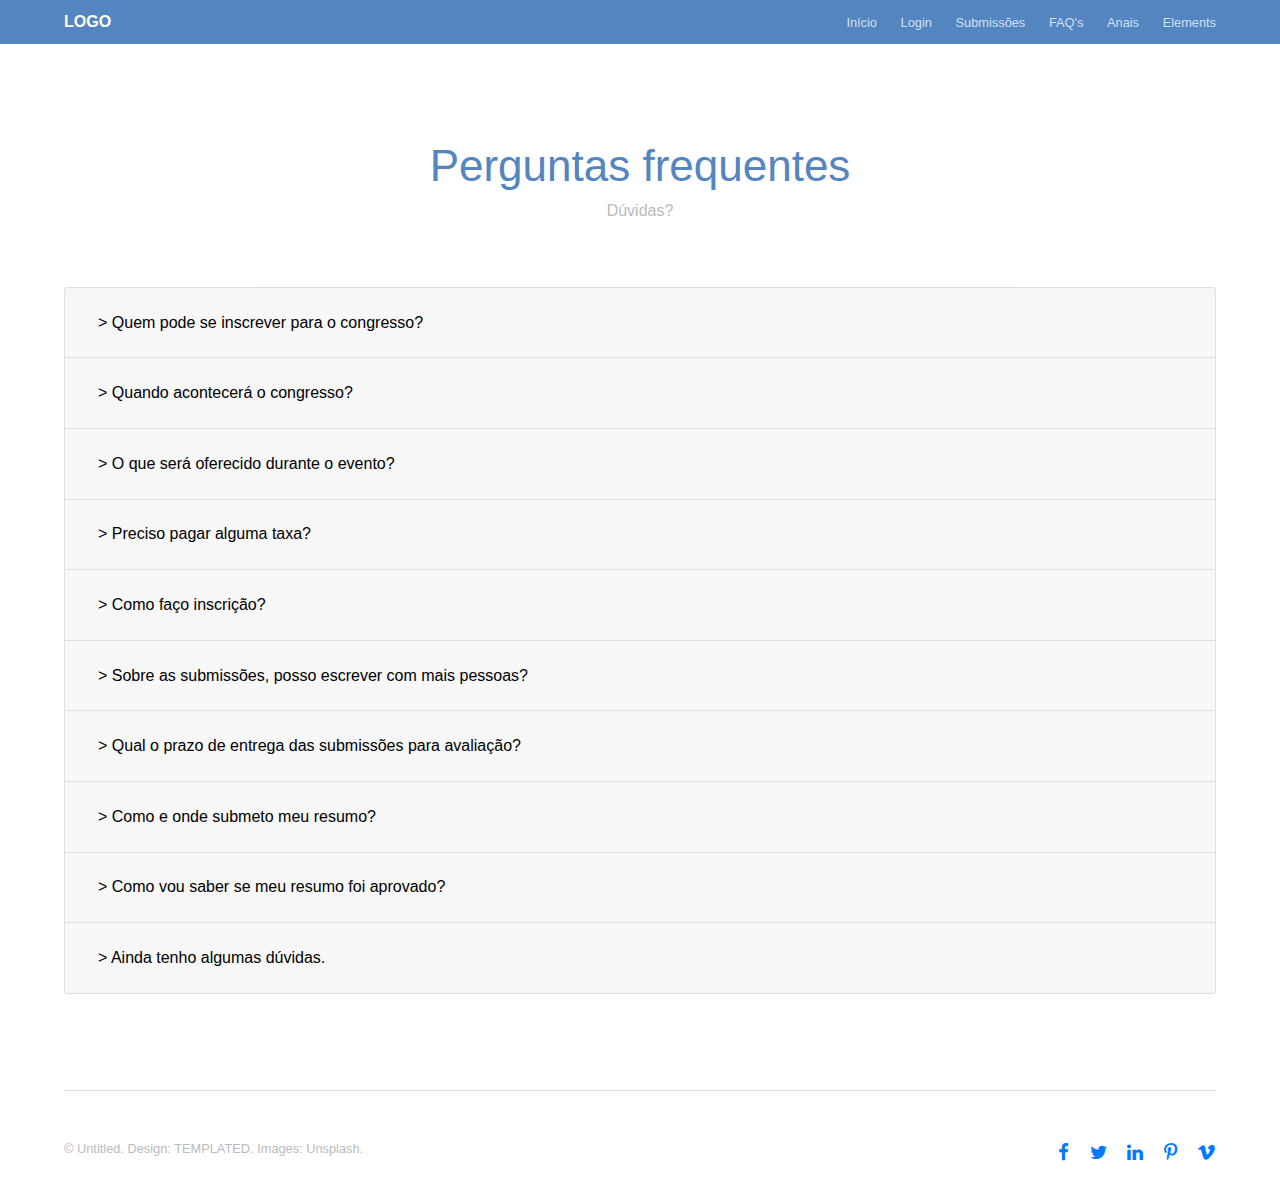
==== commit 2fc63f0e: "Commit02" ====
--- a/generic.html
+++ b/generic.html
@@ -30,7 +30,7 @@
 				<div class="inner">
 					<a href="index.html" class="logo">LOGO</a>
 					<nav id="nav">
-						<a href="index.html">Home</a>
+						<a href="index.html">Início</a>
 						<a href="">Login</a>
 						<a href="">Submissões</a>
 						<a href="generic.html">FAQ's</a>
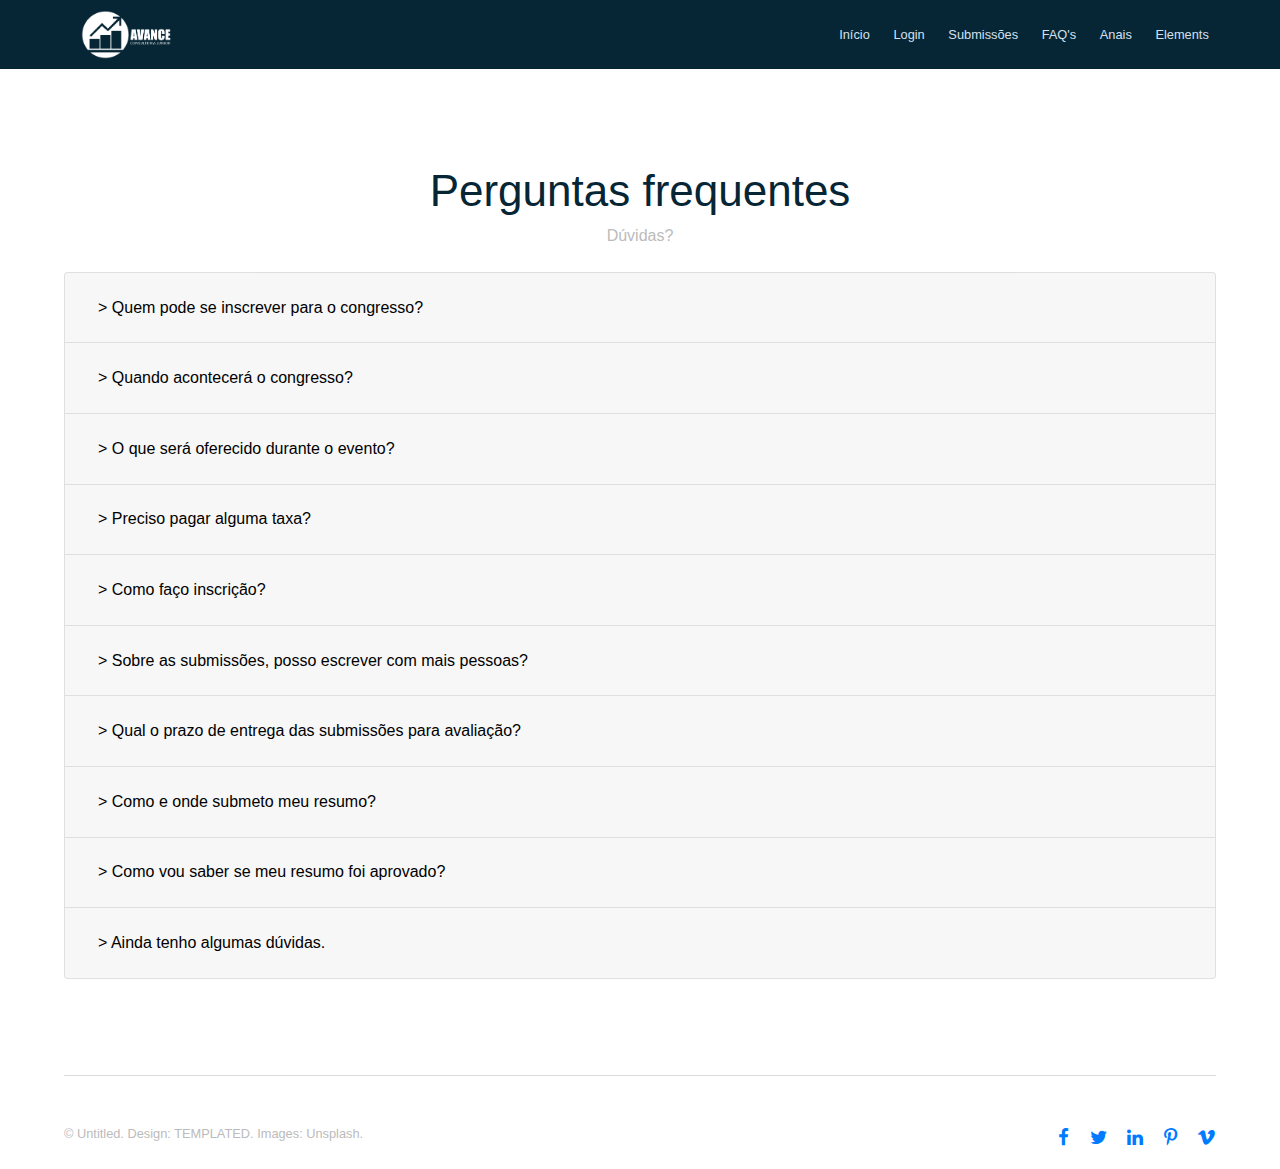
==== commit 9478818a: "Commit03" ====
--- a/generic.html
+++ b/generic.html
@@ -28,7 +28,7 @@
 		<!-- Header -->
 			<header id="header">
 				<div class="inner">
-					<a href="index.html" class="logo">LOGO</a>
+					<a href="index.html"  class="logo"><img width="90%" style="align-items: left" src="images/avance.png" ></a>
 					<nav id="nav">
 						<a href="index.html">Início</a>
 						<a href="">Login</a>
--- a/assets/css/main.css
+++ b/assets/css/main.css
@@ -1585,7 +1585,7 @@
 /* Type */
 
 	body, input, select, textarea {
-		color: #9a9a9a;
+		/* color: #9a9a9a; */
 		font-family: "Raleway", Arial, Helvetica, sans-serif;
 		font-size: 13pt;
 		font-weight: 300;
@@ -1633,7 +1633,7 @@
 		}
 
 	a {
-		color: #5385c1;
+		color: #062635;
 		text-decoration: underline;
 	}
 
@@ -1655,7 +1655,7 @@
 	}
 
 	h1, h2, h3, h4, h5, h6 {
-		color: #5385c1;
+		color: #062635;
 		font-weight: 300;
 		line-height: 1.5;
 		margin: 0 0 1em 0;
@@ -1787,7 +1787,7 @@
 		padding: 6em 0;
 	}
 
-		section.wrapper header, article.wrapper header {
+		 article.wrapper header {
 			margin-bottom: 4em;
 		}
 
@@ -1805,7 +1805,7 @@
 		}
 
 		section.wrapper.style1, article.wrapper.style1 {
-			background: #5385c1;
+			background: #062635;
 			color: #bacee6;
 		}
 
@@ -1930,6 +1930,9 @@
 
 		@media screen and (max-width: 980px) {
 
+			.logo{
+				display:none;
+			}
 			.flex.flex-2 article {
 				width: 100%;
 				margin-bottom: 3em;
@@ -2712,28 +2715,37 @@
 /* Header */
 
 	.subpage {
-		padding-top: 44px;
+		/* padding-top: 44px; */
 	}
 
 		.subpage #header {
-			background: #5385c1;
-			top: 0;
-			height: 44px;
-			line-height: 44px;
-			position: fixed;
+			color: #d4e0ef;
+		cursor: default;
+		/* height: 3.25em; */
+		left: 0;
+		line-height: 3.25em;
+		/* position: absolute; */
+		background: #062635;
+		text-align: right;
+		/* top: 4em; */
+		width: 100%;
+		z-index: 10001;
+		padding: 0.5em;
 		}
 
 	#header {
 		color: #d4e0ef;
 		cursor: default;
-		height: 3.25em;
+		/* height: 3.25em; */
 		left: 0;
 		line-height: 3.25em;
-		position: absolute;
+		/* position: absolute; */
+		background: #062635;
 		text-align: right;
 		top: 4em;
 		width: 100%;
 		z-index: 10001;
+		padding: 0.5em;
 	}
 
 		#header .inner {
@@ -2753,6 +2765,7 @@
 			position: absolute;
 			top: 0;
 			font-size: 1em;
+			width: 100px;
 		}
 
 		#header a {
@@ -2940,11 +2953,10 @@
 		/*background-attachment: fixed;*/
 		background-repeat: no-repeat;
 		text-align: center;
-		border-top: 0.5em solid #5385c1;
 	}
 
 		#banner h1 {
-			font-size: 3.5em;
+			font-size: 3em;
 			font-weight: 100;
 			color: #fff;
 			line-height: 1em;
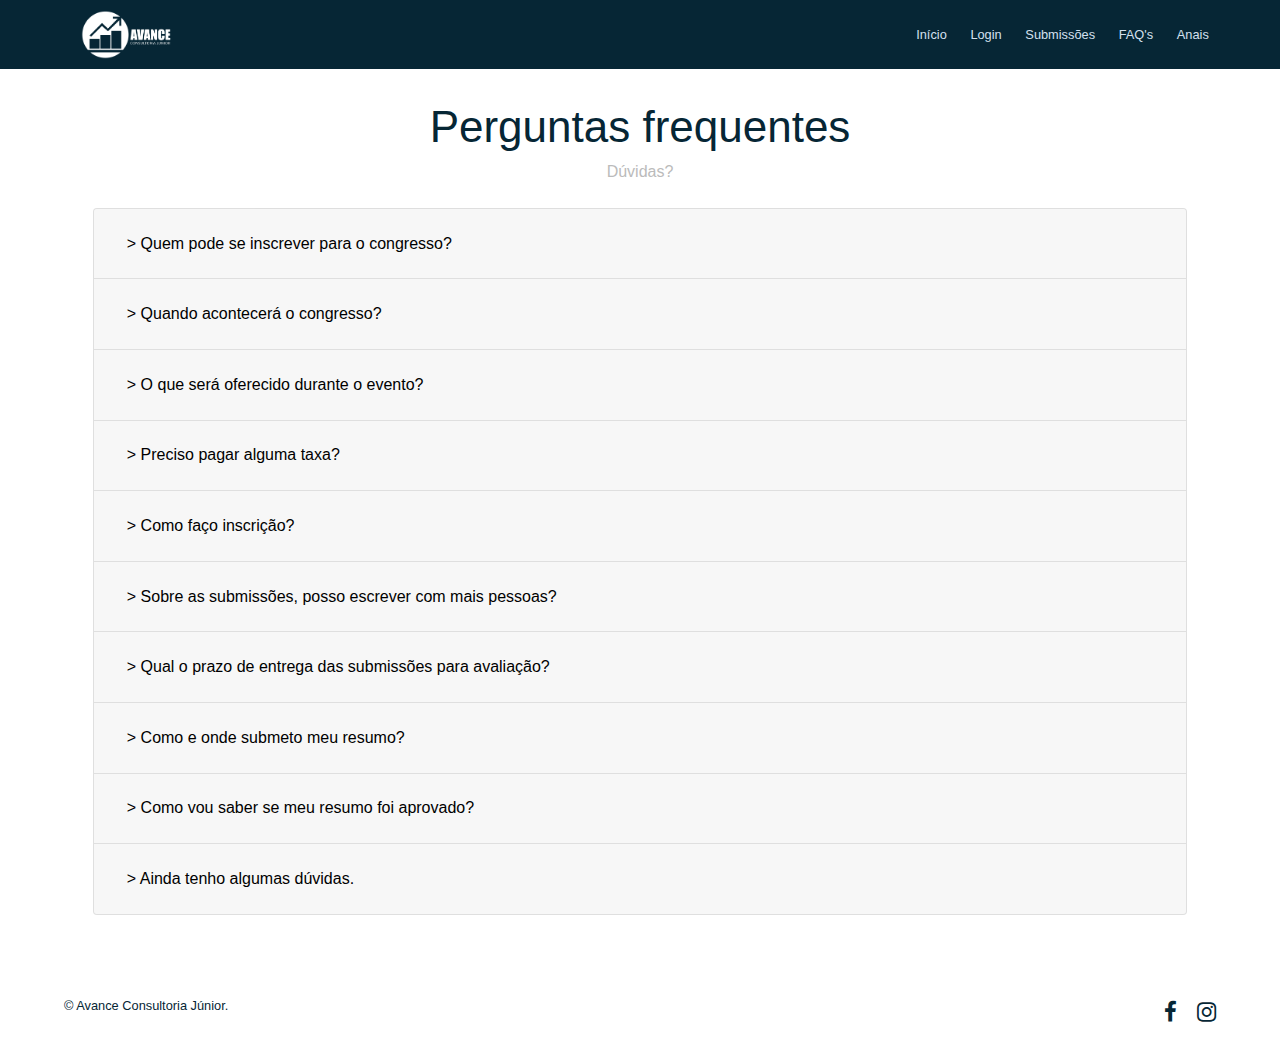
==== commit e93a6b76: "Commit_04" ====
--- a/generic.html
+++ b/generic.html
@@ -10,6 +10,7 @@
 		<meta charset="utf-8" />
 		<meta name="viewport" content="width=device-width, initial-scale=1" />
 		<link rel="stylesheet" href="assets/css/main.css" />
+		<link rel="shortcut icon" type="image/x-icon" href="images/icon.ico">
 		<link rel="stylesheet" href="https://stackpath.bootstrapcdn.com/bootstrap/4.3.1/css/bootstrap.min.css" integrity="sha384-ggOyR0iXCbMQv3Xipma34MD+dH/1fQ784/j6cY/iJTQUOhcWr7x9JvoRxT2MZw1T" crossorigin="anonymous">
 		<script src="https://code.jquery.com/jquery-3.3.1.slim.min.js" integrity="sha384-q8i/X+965DzO0rT7abK41JStQIAqVgRVzpbzo5smXKp4YfRvH+8abtTE1Pi6jizo" crossorigin="anonymous"></script>
 		<script src="https://cdnjs.cloudflare.com/ajax/libs/popper.js/1.14.7/umd/popper.min.js" integrity="sha384-UO2eT0CpHqdSJQ6hJty5KVphtPhzWj9WO1clHTMGa3JDZwrnQq4sF86dIHNDz0W1" crossorigin="anonymous"></script>
@@ -19,11 +20,11 @@
 			color:black !important;
 		}
 
-
+	
 
 		</style>
 	</head>
-	<body class="subpage">
+	<body class="subpage" style="font-family: inherit">
 
 		<!-- Header -->
 			<header id="header">
@@ -35,21 +36,22 @@
 						<a href="">Submissões</a>
 						<a href="generic.html">FAQ's</a>
 						<a href="">Anais</a>
-						<a href="elements.html">Elements</a>
+						<!-- <a href="elements.html">Elements</a> -->
 					</nav>
 					<a href="#navPanel" class="navPanelToggle"><span class="fa fa-bars"></span></a>
 				</div>
 			</header>
 
 		<!-- Three -->
-			<section id="three" class="wrapper">
+			<section id="three" class="wrapper" style="padding:2em !important">
 				<div class="inner">
 					<header class="align-center">
 						<h2>Perguntas frequentes</h2>
 						<p>Dúvidas?</p>
 					</header>
 
-					<div class="accordion" id="accordionExample" style="color:black">
+					<div class="accordion" id="accordionExample" style="color:#062635">
+
 						<div class="card">
 						  <div class="card-header" id="headingOne">
 							<h2 class="mb-0">
@@ -200,18 +202,16 @@
 			</section>
 
 		<!-- Footer -->
-			<footer id="footer">
+		<footer id="footer">
 				<div class="inner">
 					<div class="flex">
 						<div class="copyright">
-							&copy; Untitled. Design: <a href="https://templated.co">TEMPLATED</a>. Images: <a href="https://unsplash.com">Unsplash</a>.
+							&copy; Avance Consultoria Júnior.
 						</div>
 						<ul class="icons">
-							<li><a href="#" class="icon fa-facebook"><span class="label">Facebook</span></a></li>
-							<li><a href="#" class="icon fa-twitter"><span class="label">Twitter</span></a></li>
-							<li><a href="#" class="icon fa-linkedin"><span class="label">linkedIn</span></a></li>
-							<li><a href="#" class="icon fa-pinterest-p"><span class="label">Pinterest</span></a></li>
-							<li><a href="#" class="icon fa-vimeo"><span class="label">Vimeo</span></a></li>
+							<li><a href="https://www.facebook.com/AvanceJr/"  class="icon fa-facebook" style="color:#062635 !important"><span class="label">Facebook</span></a></li>
+							<li><a href="https://www.instagram.com/avancejr/" class="icon fa-instagram" style="color:#062635 !important"><span class="label">Instagram</span></a></li>
+							
 						</ul>
 					</div>
 				</div>
--- a/assets/css/main.css
+++ b/assets/css/main.css
@@ -9,6 +9,8 @@
 */
 
 /* Reset */
+
+	
 
 	html, body, div, span, applet, object, iframe, h1, h2, h3, h4, h5, h6, p, blockquote, pre, a, abbr, acronym, address, big, cite, code, del, dfn, em, img, ins, kbd, q, s, samp, small, strike, strong, sub, sup, tt, var, b, u, i, center, dl, dt, dd, ol, ul, li, fieldset, form, label, legend, table, caption, tbody, tfoot, thead, tr, th, td, article, aside, canvas, details, embed, figure, figcaption, footer, header, hgroup, menu, nav, output, ruby, section, summary, time, mark, audio, video {
 		margin: 0;
@@ -1668,7 +1670,7 @@
 
 	h2 {
 		font-size: 1.75em;
-		font-weight: 100;
+		font-weight: 400;
 	}
 
 	h3 {
@@ -1929,9 +1931,13 @@
 		}
 
 		@media screen and (max-width: 980px) {
+			
+			.responsi-img{
+				width: 60% !important;
+			}
 
 			.logo{
-				display:none;
+				display:none !important;
 			}
 			.flex.flex-2 article {
 				width: 100%;
@@ -2031,8 +2037,8 @@
 		input[type="tel"]:focus,
 		select:focus,
 		textarea:focus {
-			border-color: #5385c1;
-			box-shadow: 0 0 0 1px #5385c1;
+			border-color: #062635;
+			box-shadow: 0 0 0 1px #062635;
 		}
 
 	.select-wrapper {
@@ -2142,8 +2148,8 @@
 
 		input[type="checkbox"]:focus + label:before,
 		input[type="radio"]:focus + label:before {
-			border-color: #5385c1;
-			box-shadow: 0 0 0 1px #5385c1;
+			border-color: #062635;
+			box-shadow: 0 0 0 1px #062635;
 		}
 
 	input[type="checkbox"] + label:before {
@@ -2566,21 +2572,9 @@
 		white-space: nowrap;
 	}
 
-		input[type="submit"]:hover,
-		input[type="reset"]:hover,
-		input[type="button"]:hover,
-		button:hover,
-		.button:hover {
-			background-color: #676767;
-		}
-
-		input[type="submit"]:active,
-		input[type="reset"]:active,
-		input[type="button"]:active,
-		button:active,
-		.button:active {
-			background-color: #4d4d4d;
-		}
+		
+
+		
 
 		input[type="submit"].icon,
 		input[type="reset"].icon,
@@ -2663,7 +2657,7 @@
 		input[type="button"].special,
 		button.special,
 		.button.special {
-			background-color: #5385c1;
+			background-color: #062635;
 			color: #ffffff !important;
 		}
 
@@ -2672,7 +2666,7 @@
 			input[type="button"].special:hover,
 			button.special:hover,
 			.button.special:hover {
-				background-color: #6692c8;
+				background-color: #9a9a9a;
 			}
 
 			input[type="submit"].special:active,
@@ -2680,7 +2674,7 @@
 			input[type="button"].special:active,
 			button.special:active,
 			.button.special:active {
-				background-color: #4278b8;
+				background-color: #062635;
 			}
 
 		input[type="submit"].disabled, input[type="submit"]:disabled,
@@ -2868,7 +2862,7 @@
 		position: fixed;
 		right: 0;
 		top: 0;
-		background: #5385c1;
+		background: #062635;
 		color: #d4e0ef;
 		height: 100%;
 		max-width: 80%;
@@ -2946,13 +2940,14 @@
 /* Banner */
 
 	#banner {
-		padding: 12em 0 10em 0;
-		background-image: url('../../images/banner.jpg');
+		/* padding: 12em 0 18em 0; */
+		/* background-image: url('../../images/banner_avance.png'); */
 		background-size: cover;
 		background-position: top;
 		/*background-attachment: fixed;*/
 		background-repeat: no-repeat;
 		text-align: center;
+		
 	}
 
 		#banner h1 {
@@ -2980,8 +2975,8 @@
 
 		@media screen and (max-width: 1280px) {
 
-			#banner {
-				padding: 10em 2em 8em 2em;
+			/* #banner {
+				padding: 10em 2em 8em 2em */
 			}
 
 		}
@@ -2997,7 +2992,7 @@
 		@media screen and (max-width: 736px) {
 
 			#banner {
-				padding: 8em 1.5em 6em 1.5em;
+				/* padding: 8em 1.5em 6em 1.5em; */
 			}
 
 				#banner h1 {
@@ -3013,7 +3008,7 @@
 		@media screen and (max-width: 480px) {
 
 			#banner {
-				padding: 6em 1.5em 4em 1.5em;
+				/* padding: 6em 1.5em 4em 1.5em; */
 			}
 
 		}
@@ -3021,12 +3016,12 @@
 /* Footer */
 
 	#footer .inner {
-		border-top: 1px solid #dbdbdb;
+		border-top: 1px solid #ffffff;
 		padding-top: 3em;
 	}
 
 	#footer .copyright {
-		color: #bbb;
+		color: #062635;
 		font-size: 0.8em;
 		margin: 0 0 2em 0;
 		padding: 0;
@@ -3043,7 +3038,7 @@
 			}
 
 	#footer ul.icons li .icon {
-		font-size: 0.58em;
+		font-size: 0.70em;
 	}
 
 	@media screen and (max-width: 736px) {
